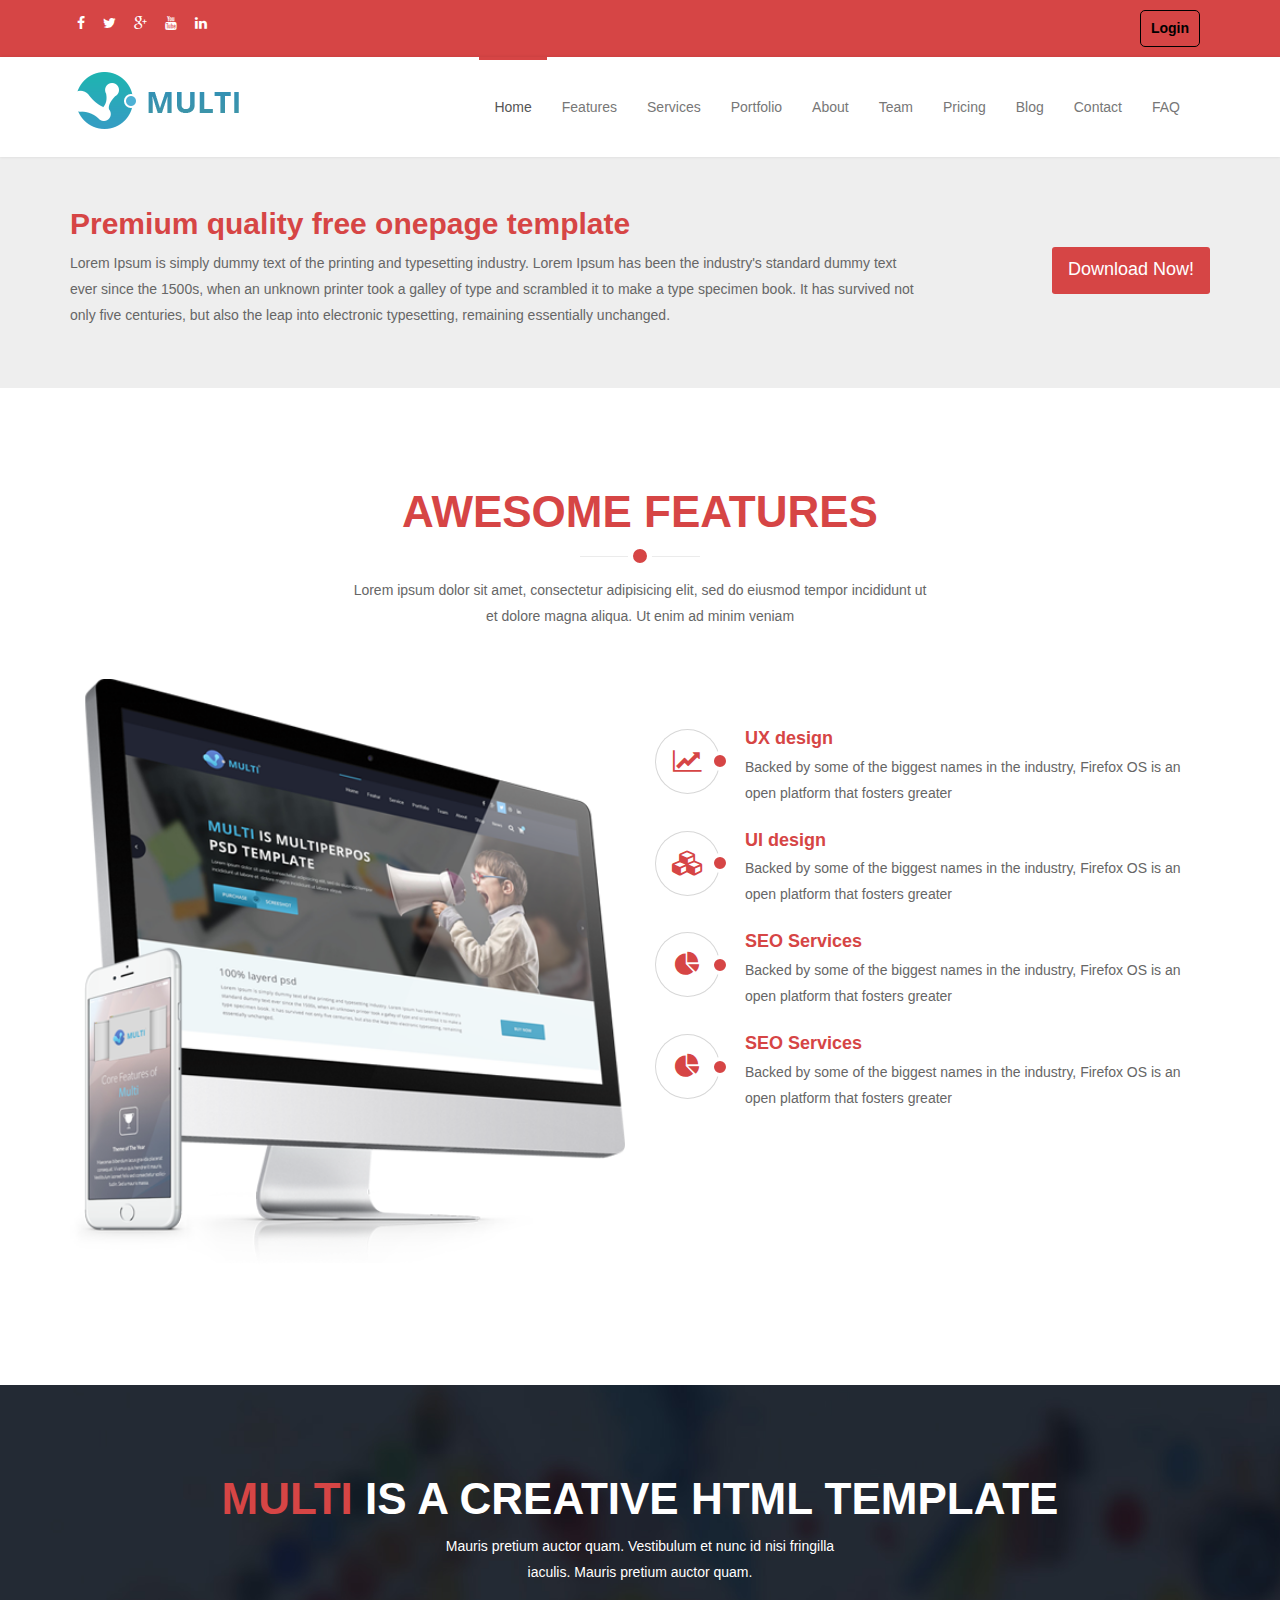
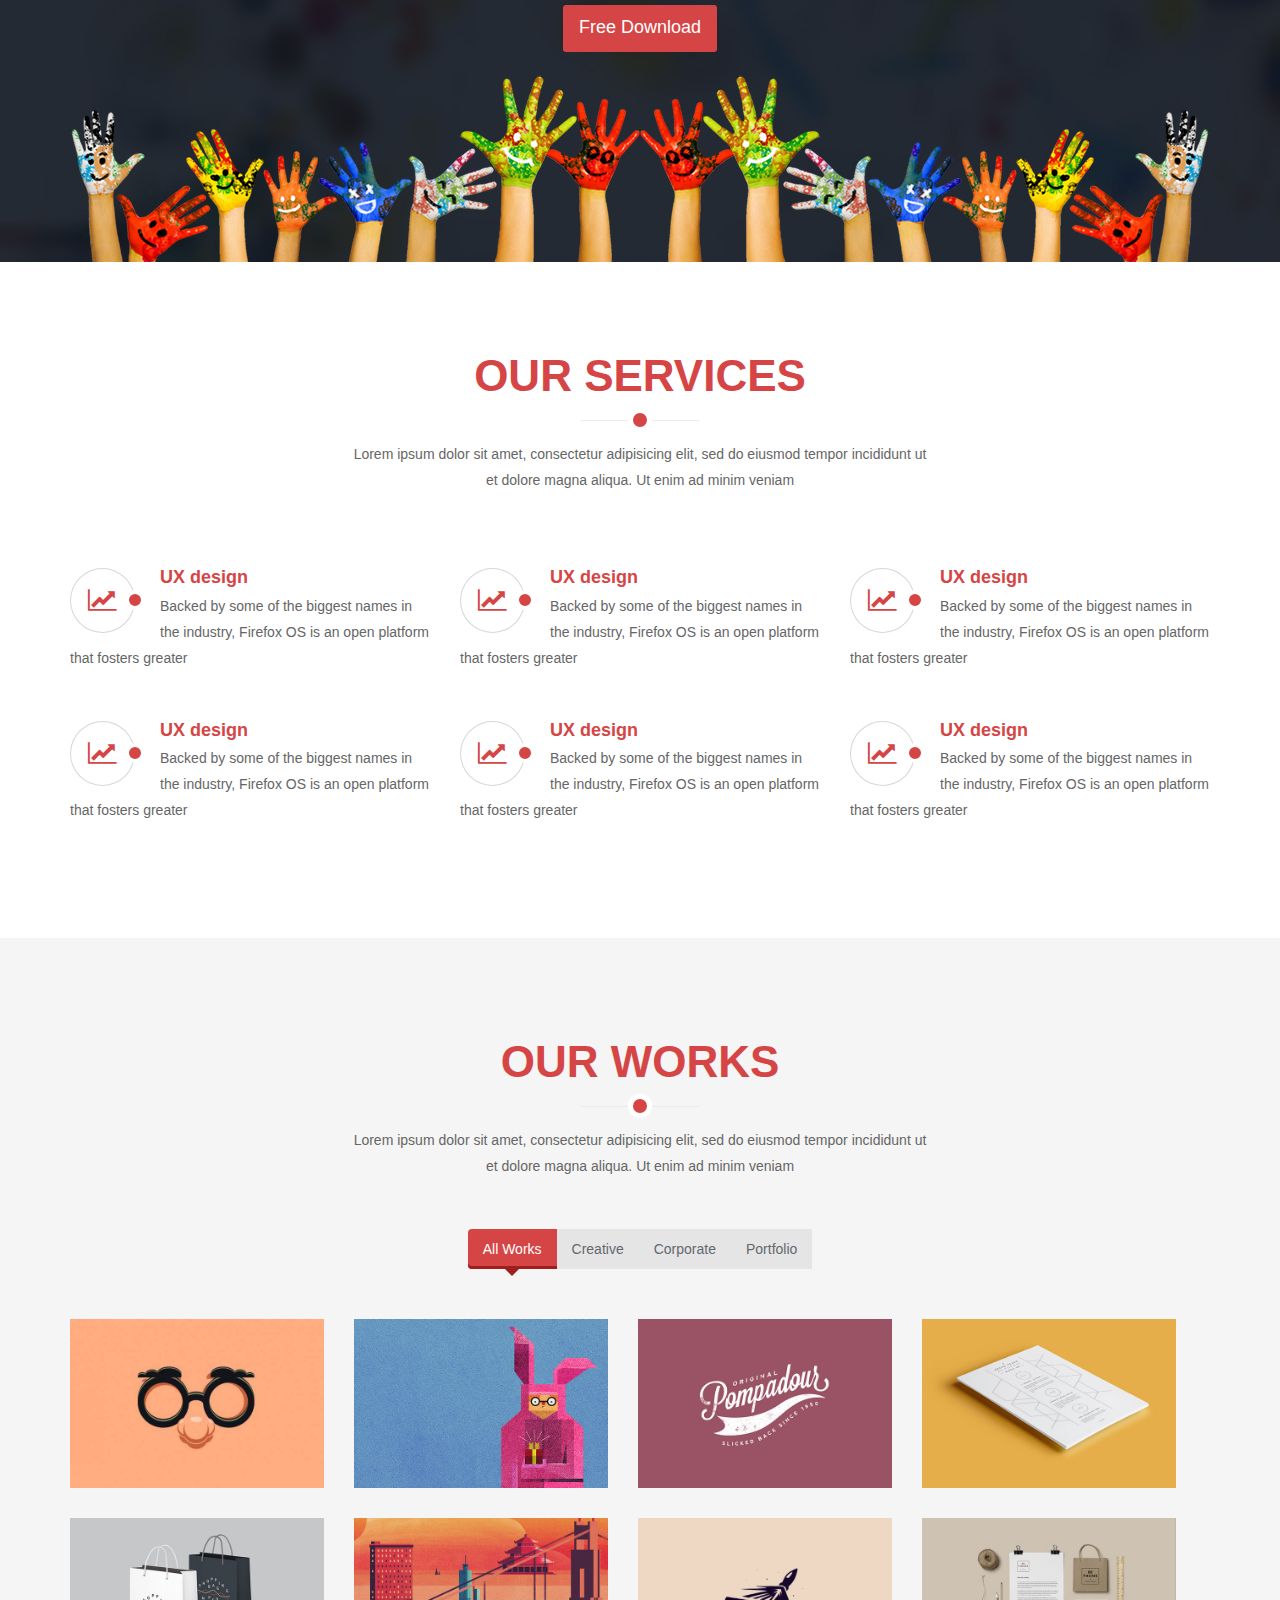
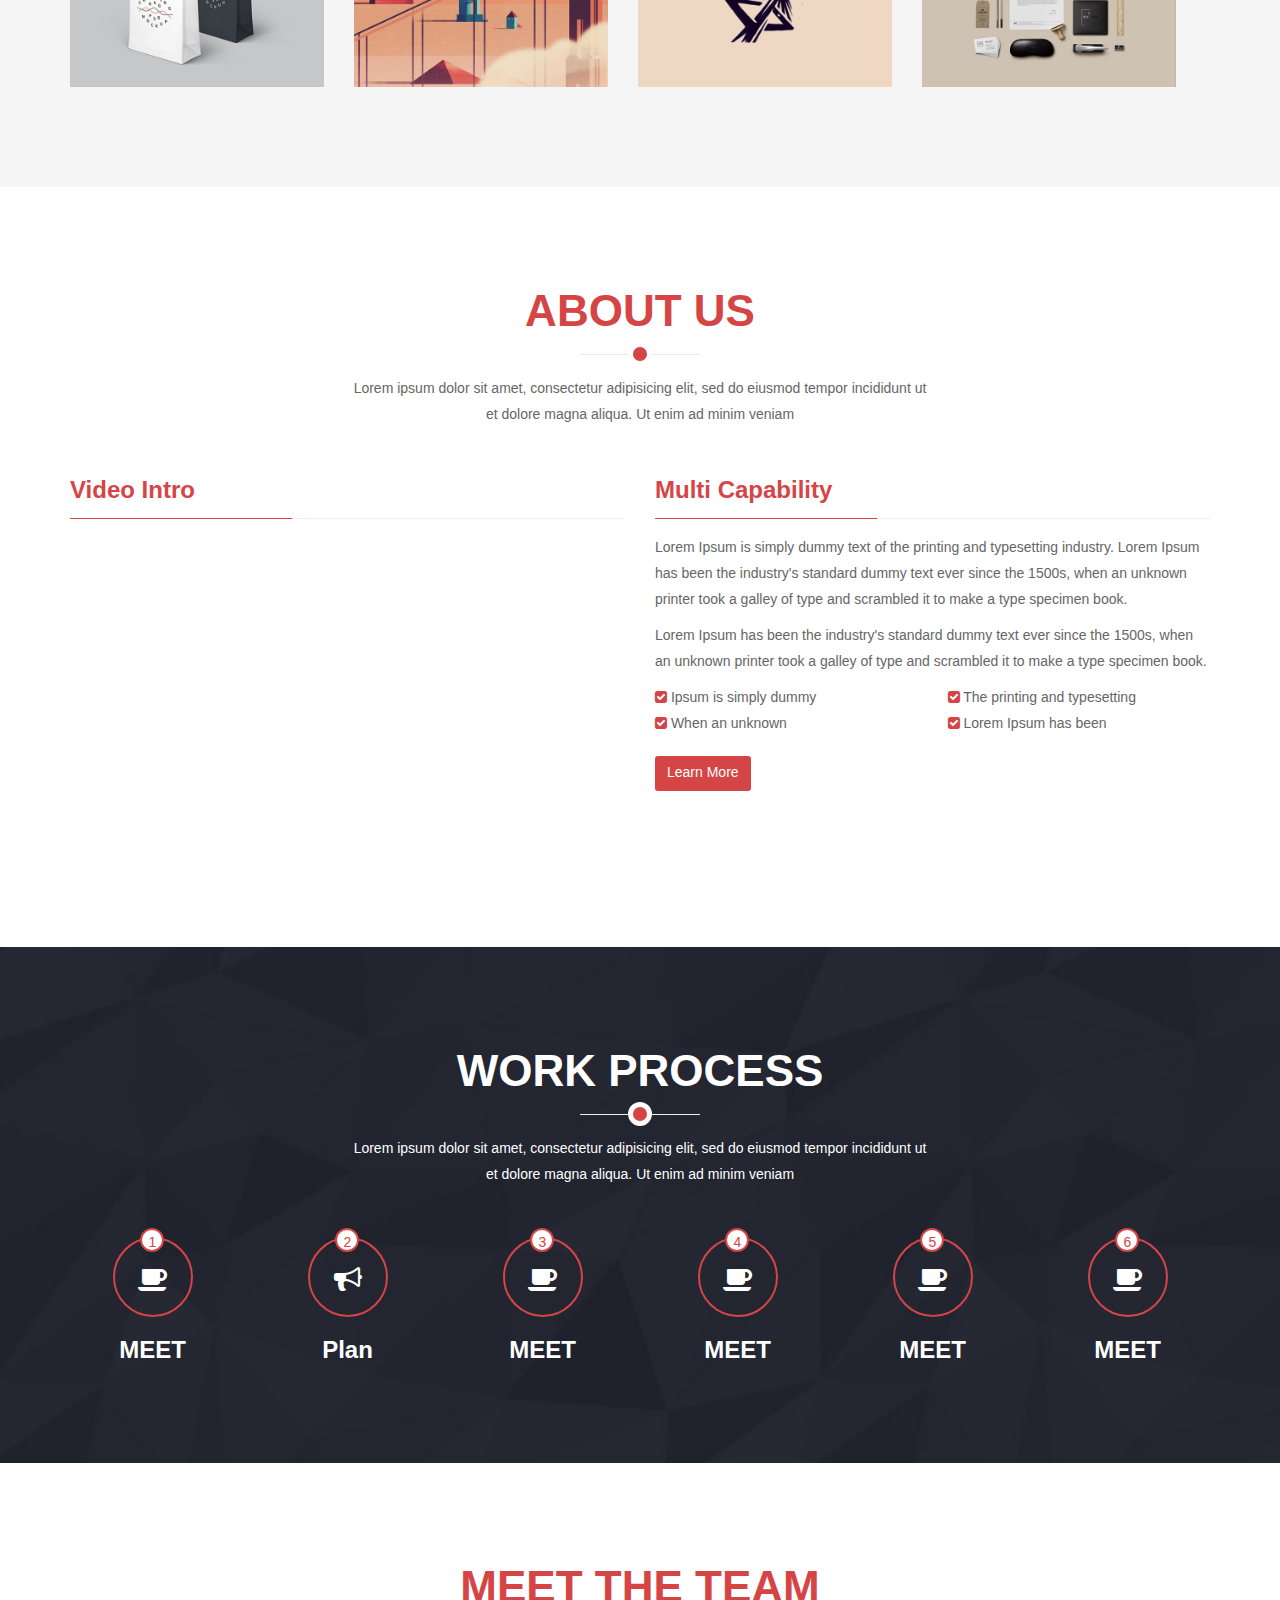
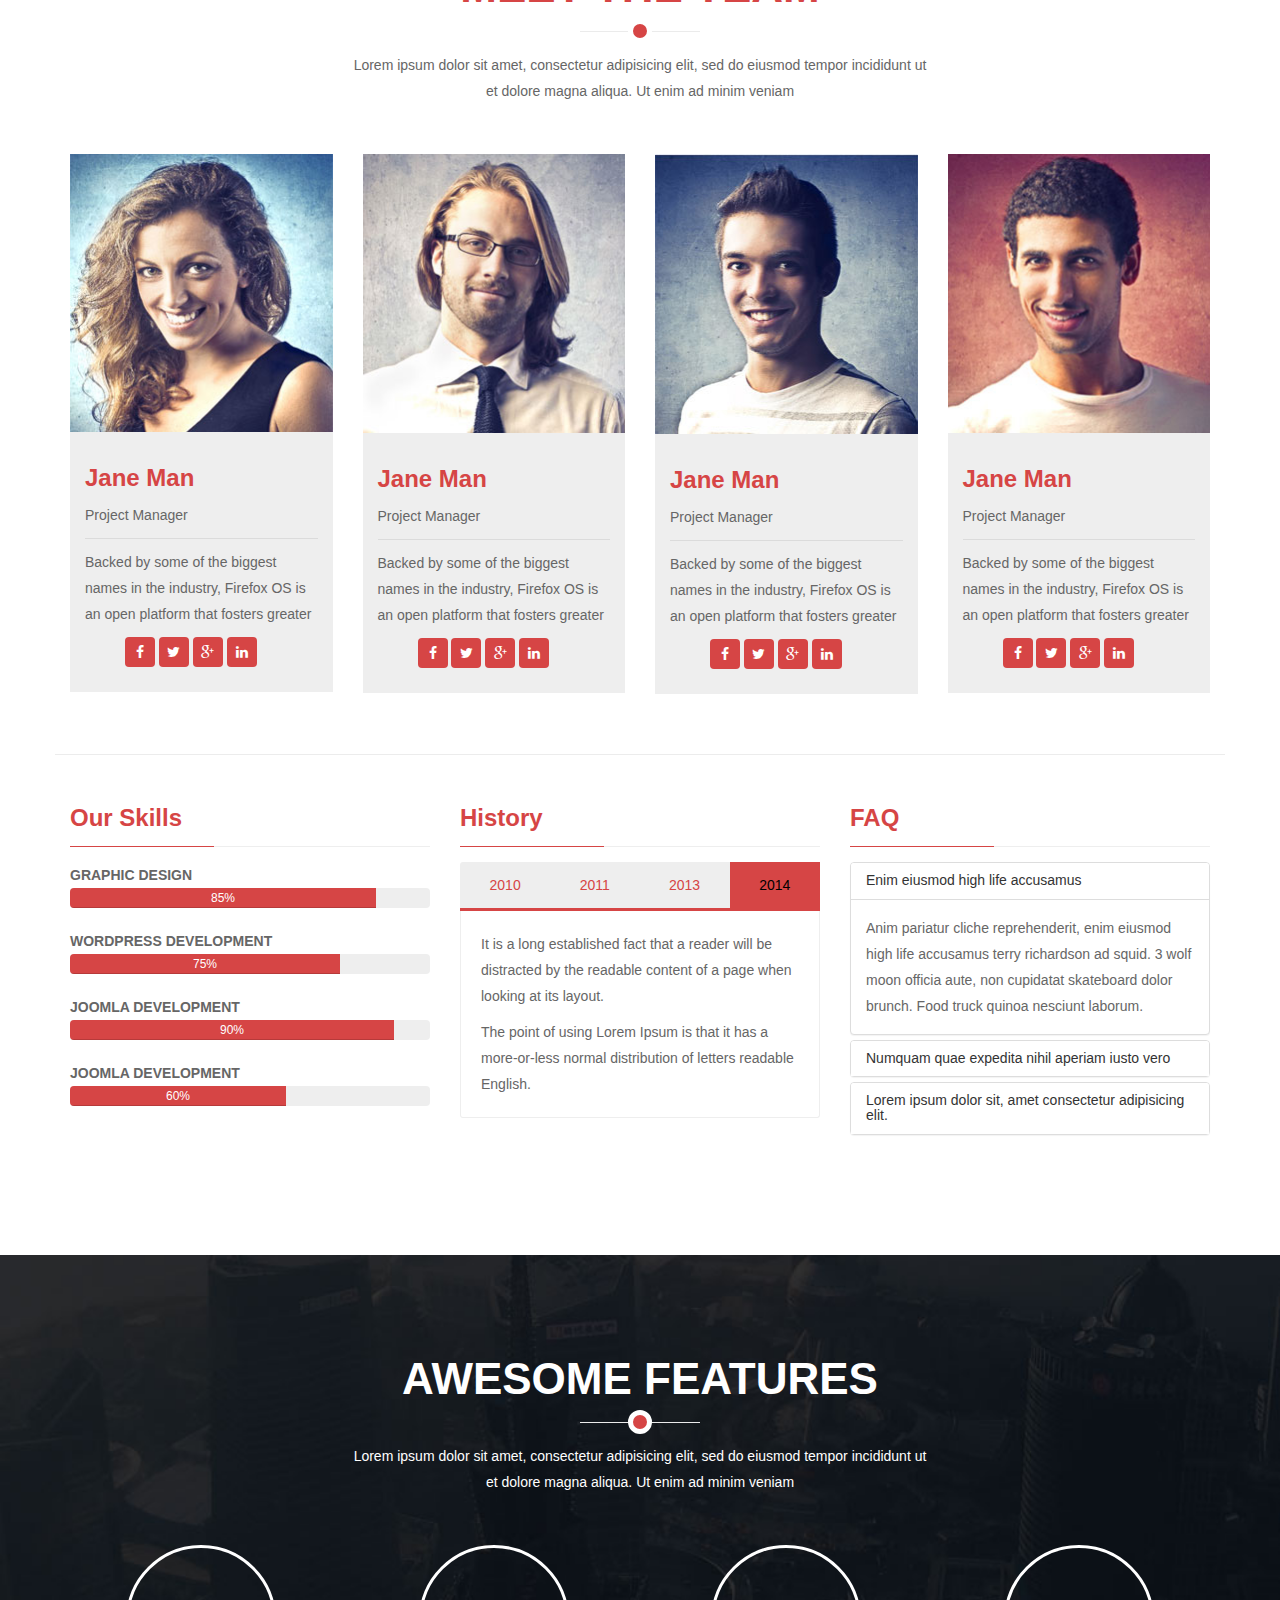
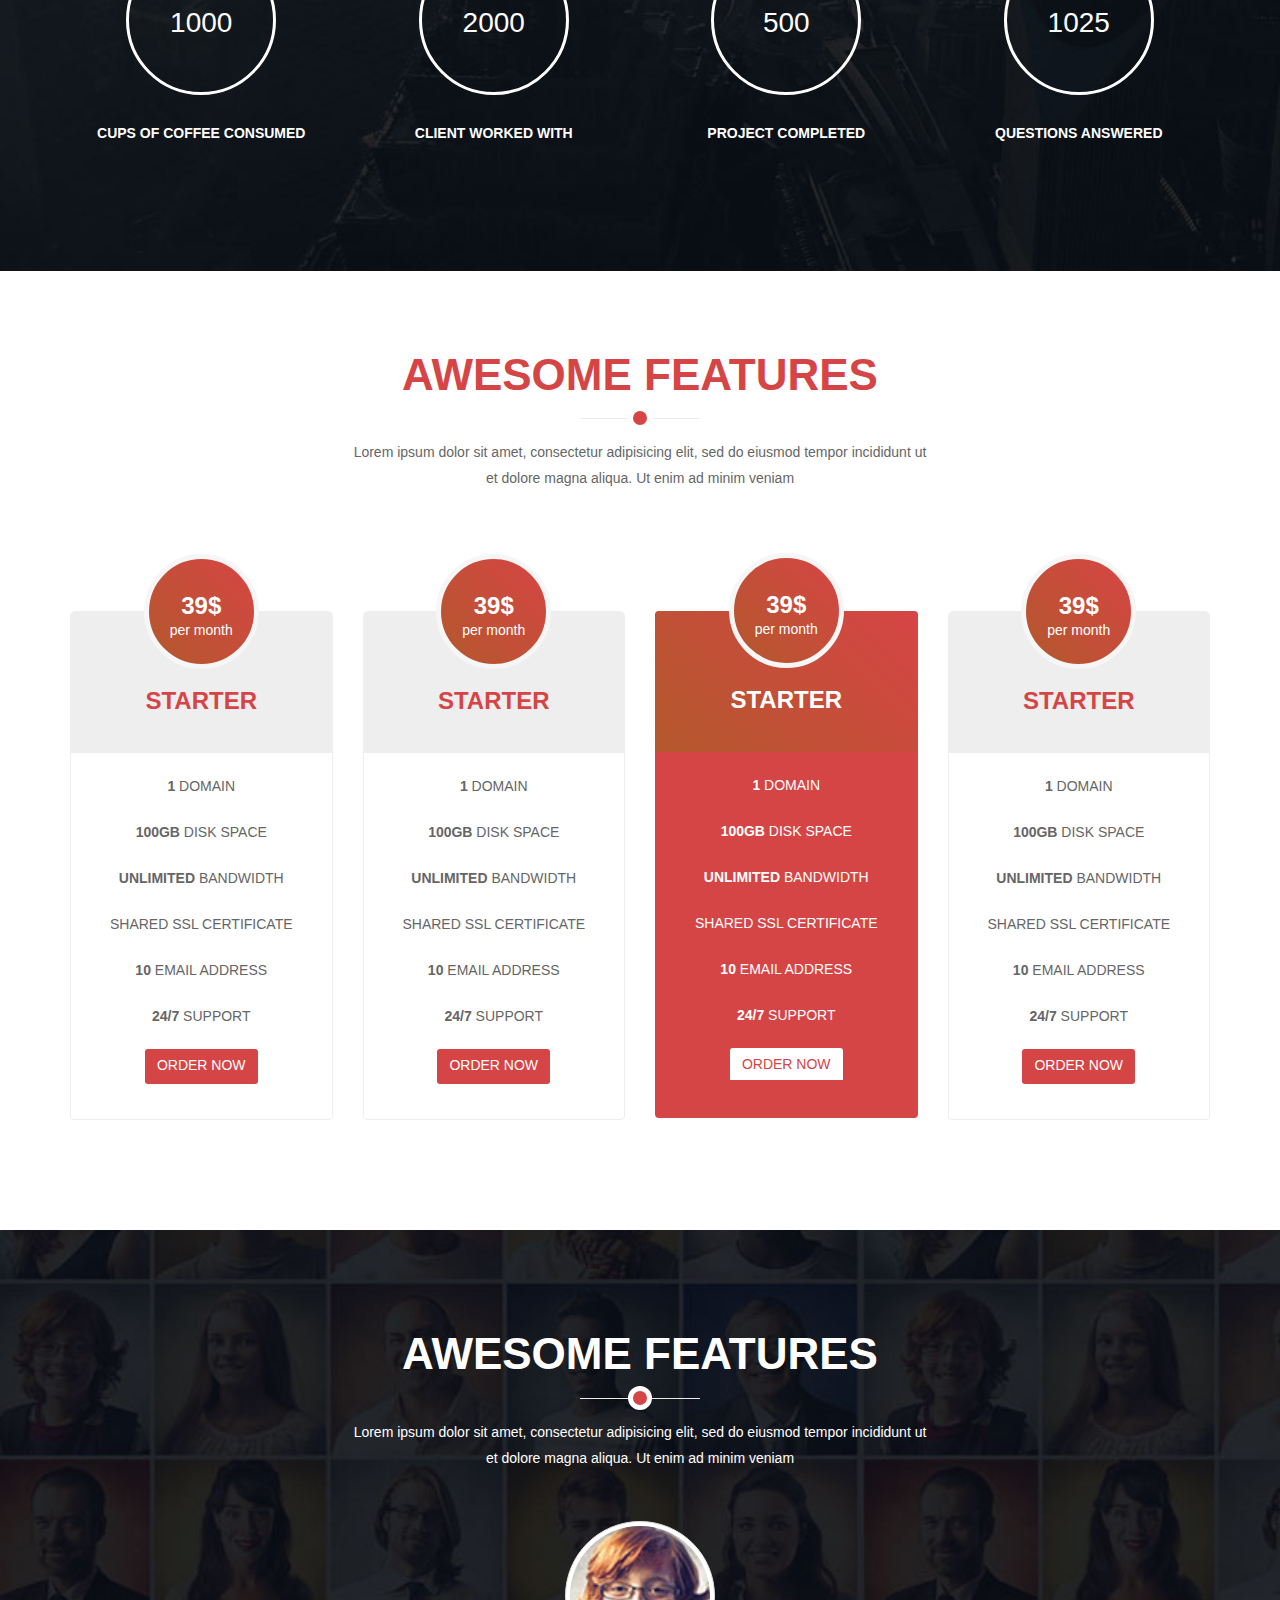
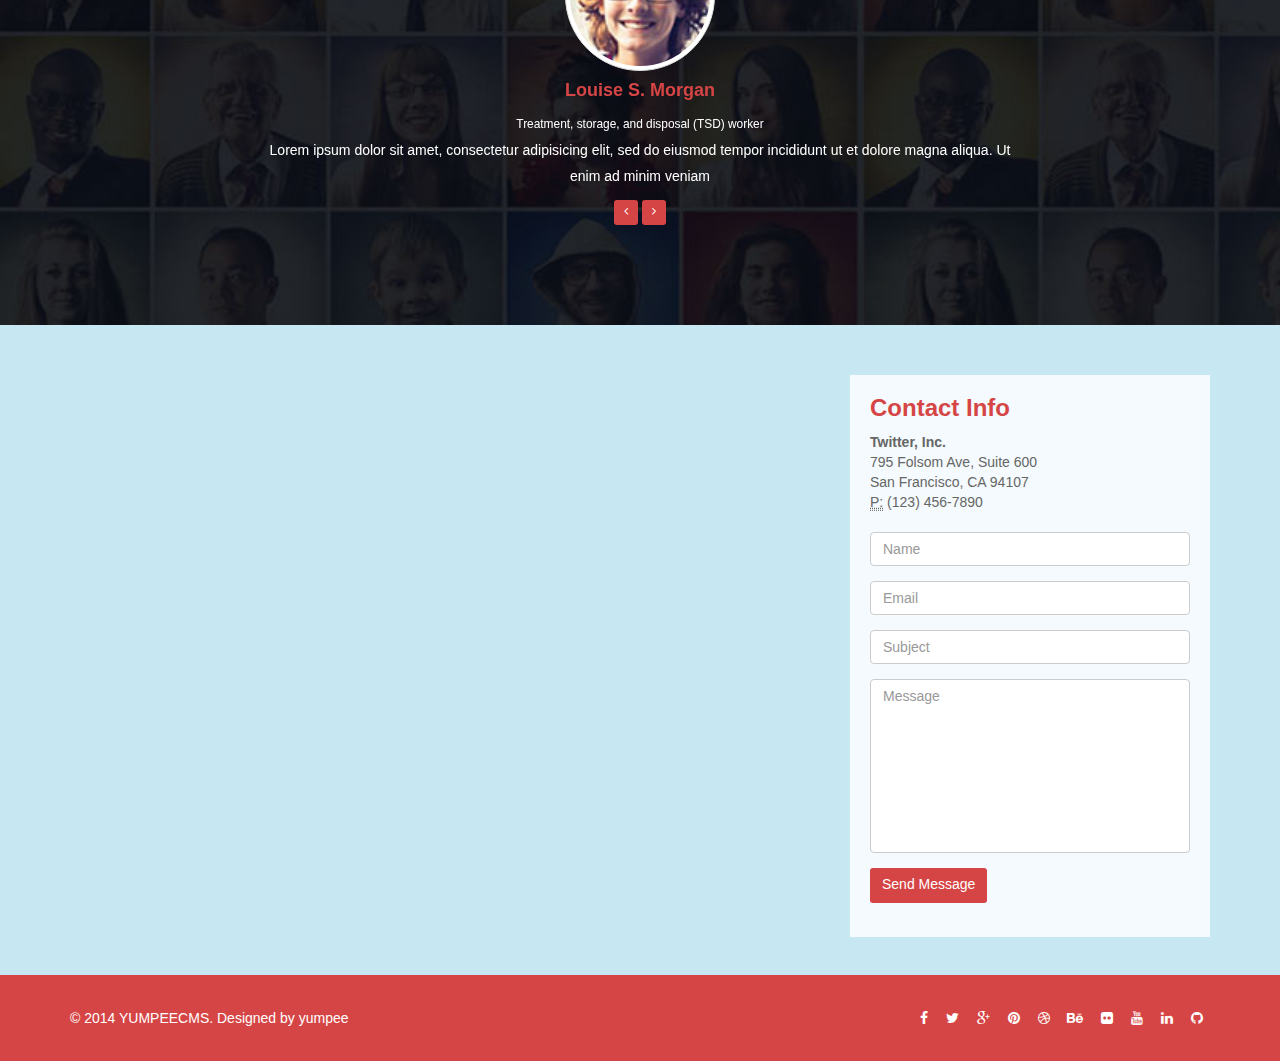
==== index.html @ c3578770 "cd" ====
<html>

<head>
  <meta charset="utf-8">
  <meta name="viewport" content="width=device-width, initial-scale=1.0">
  <meta name="description" content="">
  <meta name="author" content="">
  <title>Oxygen </title>
  <link href="assets/css/bootstrap.min.css" rel="stylesheet">
  <link href="assets/css/animate.min.css" rel="stylesheet">
  <link href="assets/css/font-awesome.min.css" rel="stylesheet">
  <link href="assets/css/lightbox.css" rel="stylesheet">
  <link href='http://fonts.googleapis.com/css?family=Open+Sans:300,400,600,700' rel='stylesheet' type='text/css'>
  <link rel="shortcut icon" href="assets/images/logo.png">
  <link href="assets/css/style.css" rel="stylesheet">

</head>
<!--/head-->

<body>
  <header id="MenuSec">
    <div class="socialHeader">
      <div class="container">
        <div class="row">
          <div class="col-sm-6">
            <div class="socialHeaderSec">
              <ul class="footerIcons">
                <li><a href="#"><i class="fa fa-facebook"></i></a></li>
                <li><a href="#"><i class="fa fa-twitter"></i></a></li>
                <li><a href="#"><i class="fa fa-google-plus"></i></a></li>
                <li><a href="#"><i class="fa fa-youtube"></i></a></li>
                <li><a href="#"><i class="fa fa-linkedin"></i></a></li>
              </ul>
            </div>
          </div>
          <div class="col-sm-6">
            <div class="lognSec">
              <h3><a href="login.html">Login </a></h3>
            </div>
          </div>
        </div>

      </div>
    </div>
    <nav id="mainMenu" class="navbar navbar-default" role="banner">
      <div class="container">
        <div class="navbar-header">
          <button type="button" class="navbar-toggle" data-toggle="collapse" data-target=".navbar-collapse">
            <span class="sr-only">mobile nav</span>
            <span class="icon-bar"></span>
            <span class="icon-bar"></span>
            <span class="icon-bar"></span>
          </button>
          <a class="navbar-brand" href="index.html"><img src="assets/images/logo.png" alt="logo"></a>
        </div>

        <div class="collapse navbar-collapse navbar-right">
          <ul class="nav navbar-nav">
            <li class="nav-item active"><a href="#home">Home</a></li>
            <li class="nav-item"><a href="#features">Features</a></li>
            <li class="nav-item"><a href="#services">Services</a></li>
            <li class="nav-item"><a href="#portfolio">Portfolio</a></li>
            <li class="nav-item"><a href="#about">About</a></li>
            <li class="nav-item"><a href="#team">Team</a></li>
            <li class="nav-item"><a href="#pricingTable">Pricing</a></li>
            <li class="nav-item"><a href="blog.html">Blog</a></li>
            <li class="nav-item"><a href="contact.html">Contact</a></li>
            <li class="nav-item"><a href="FAQ.html">FAQ</a></li>
          </ul>
        </div>
      </div>
      <!--/.container-->
    </nav>
    <!--/nav-->
  </header>
  <section id="firstSec">
    <div class="container">
      <div class="row">
        <div class="col-lg-9 col-sm-10">
          <h2>Premium quality free onepage template</h2>
          <p>Lorem Ipsum is simply dummy text of the printing and typesetting industry. Lorem Ipsum has been the
            industry's standard dummy text ever since the 1500s, when an unknown printer took a galley of type and
            scrambled it to make a type specimen book. It has survived not only five centuries, but also the leap into
            electronic typesetting, remaining essentially unchanged.
          </p>
        </div>
        <div class="col-sm-3 text-right">
          <a class="btn btn-primary btn-lg publicbtn" href="#">Download Now!</a>
        </div>
      </div>
    </div>

  </section>
  <section id="features">
    <div class="container">
      <div class="heading">
        <h2 class="sectionTitle text-center wow fadeInDown animated">Awesome Features</h2>
        <p class="text-center wow fadeInDown animated">Lorem
          ipsum dolor sit amet, consectetur adipisicing elit, sed do eiusmod tempor incididunt ut <br> et dolore magna
          aliqua. Ut enim ad minim veniam</p>
      </div>
      <div class="row">
        <div class="col-sm-6 wow fadeInRight ">
          <img class="img-responsive" src="assets/images/featurebg.png" alt="">
        </div>
        <div class="col-sm-6 marginTop">
          <div class="FeaturesItem  wow fadeInLeft ">
            <div class="featureIcon pull-left">
              <i class="fa fa-line-chart"></i>
            </div>
            <div class="featurebody">
              <h4 class="Title">UX design</h4>
              <p>Backed by some of the biggest names in the industry, Firefox OS is an open platform that fosters
                greater</p>
            </div>
          </div>

          <div class="FeaturesItem  wow fadeInLeft">
            <div class="featureIcon pull-left">
              <i class="fa fa-cubes"></i>
            </div>
            <div class="featurebody">
              <h4 class="Title">UI design</h4>
              <p>Backed by some of the biggest names in the industry, Firefox OS is an open platform that fosters
                greater</p>
            </div>
          </div>

          <div class="FeaturesItem  wow fadeInLeft">
            <div class="featureIcon pull-left">
              <i class="fa fa-pie-chart"></i>
            </div>
            <div class="featurebody">
              <h4 class="Title">SEO Services</h4>
              <p>Backed by some of the biggest names in the industry, Firefox OS is an open platform that fosters
                greater</p>
            </div>
          </div>

          <div class="FeaturesItem  wow fadeInLeft">
            <div class="featureIcon pull-left">
              <i class="fa fa-pie-chart"></i>
            </div>
            <div class="featurebody">
              <h4 class="Title">SEO Services</h4>
              <p>Backed by some of the biggest names in the industry, Firefox OS is an open platform that fosters
                greater</p>
            </div>
          </div>
        </div>
      </div>
    </div>
  </section>
  <section id="downloadSec">
    <div class="container">
      <div class="downloadCont text-center">
        <h2 class=" downloadTitle wow fadeInUp animated" data-wow-duration=".3s" data-wow-delay="0">
          <span>MULTI</span> IS A CREATIVE HTML TEMPLATE</h2>
        <p class="wow fadeInUp animated" data-wow-duration=".3s" data-wow-delay=".1s">
          Mauris pretium auctor quam. Vestibulum et nunc id nisi fringilla <br>iaculis. Mauris pretium auctor quam.</p>
        <p class="wow fadeInUp animated" data-wow-duration=".3s" data-wow-delay=".2s"><a
            class="btn btn-primary btn-lg publicbtn" href="#">Free Download</a></p>
        <img class="img-responsive wow fadeIn" src="assets/images/downloadimg.png" alt="" data-wow-duration=".3s"
          data-wow-delay=".3s">
      </div>
    </div>
  </section>
  <section id="services">
    <div class="container">

      <div class="heading">
        <h2 class="sectionTitle text-center wow fadeInDown animated">Our Services</h2>
        <p class="text-center wow fadeInDown animated">Lorem ipsum dolor sit amet, consectetur adipisicing elit, sed do
          eiusmod tempor incididunt ut <br> et dolore magna aliqua. Ut enim ad minim veniam</p>
      </div>

      <div class="row">
        <div class="services">
          <div class="col-md-4 col-sm-6 wow fadeInUp animated" data-wow-duration=".3" data-wow-delay="0">
            <div class="FeaturesItem  wow fadeInLeft ">
              <div class="featureIcon pull-left">
                <i class="fa fa-line-chart"></i>
              </div>
              <div class="featurebody">
                <h4 class="Title">UX design</h4>
                <p>Backed by some of the biggest names in the industry, Firefox OS is an open platform that fosters
                  greater</p>
              </div>
            </div>
          </div>
          <!--/.col-md-4-->

          <div class="col-md-4 col-sm-6 wow fadeInUp animated" data-wow-duration=".3s" data-wow-delay=".1s">
            <div class="FeaturesItem marginTop wow fadeInLeft ">
              <div class="featureIcon pull-left">
                <i class="fa fa-line-chart"></i>
              </div>
              <div class="featurebody">
                <h4 class="Title">UX design</h4>
                <p>Backed by some of the biggest names in the industry, Firefox OS is an open platform that fosters
                  greater</p>
              </div>
            </div>
          </div>
          <!--/.col-md-4-->

          <div class="col-md-4 col-sm-6 wow fadeInUp animated" data-wow-duration=".3s" data-wow-delay=".2s">
            <div class="FeaturesItem marginTop wow fadeInLeft ">
              <div class="featureIcon pull-left">
                <i class="fa fa-line-chart"></i>
              </div>
              <div class="featurebody">
                <h4 class="Title">UX design</h4>
                <p>Backed by some of the biggest names in the industry, Firefox OS is an open platform that fosters
                  greater</p>
              </div>
            </div>
          </div>
          <!--/.col-md-4-->

          <div class="col-md-4 col-sm-6 wow fadeInUp animated" data-wow-duration=".3s" data-wow-delay=".3s">
            <div class="FeaturesItem  marginTop wow fadeInLeft ">
              <div class="featureIcon pull-left">
                <i class="fa fa-line-chart"></i>
              </div>
              <div class="featurebody">
                <h4 class="Title">UX design</h4>
                <p>Backed by some of the biggest names in the industry, Firefox OS is an open platform that fosters
                  greater</p>
              </div>
            </div>
          </div>
          <!--/.col-md-4-->

          <div class="col-md-4 col-sm-6 wow fadeInUp animated" data-wow-duration=".3" data-wow-delay=".4">
            <div class="FeaturesItem marginTop wow fadeInLeft ">
              <div class="featureIcon pull-left">
                <i class="fa fa-line-chart"></i>
              </div>
              <div class="featurebody">
                <h4 class="Title">UX design</h4>
                <p>Backed by some of the biggest names in the industry, Firefox OS is an open platform that fosters
                  greater</p>
              </div>
            </div>
          </div>
          <!--/.col-md-4-->
          <div class="col-md-4 col-sm-6 wow fadeInUp animated" data-wow-duration=".3" data-wow-delay=".5">
            <div class="FeaturesItem marginTop wow fadeInLeft ">
              <div class="featureIcon pull-left">
                <i class="fa fa-line-chart"></i>
              </div>
              <div class="featurebody">
                <h4 class="Title">UX design</h4>
                <p>Backed by some of the biggest names in the industry, Firefox OS is an open platform that fosters
                  greater</p>
              </div>
            </div>
          </div>
          <!--/.col-md-4-->
        </div>
      </div>
      <!--/.row-->
    </div>
    <!--/.container-->
  </section>
  <section id="portfolio">
    <div class="container text-center">
      <div class="heading">
        <h2 class="sectionTitle  wow fadeInUp animated">Our Works</h2>
        <p class=" wow fadeInUp animated">Lorem ipsum dolor sit amet, consectetur adipisicing elit, sed do eiusmod
          tempor incididunt ut <br> et dolore magna aliqua. Ut enim ad minim veniam</p>
      </div>

      <div class="row">
        <ul class="portfolioTaps">
          <li><a class="active" href="#" data-filter="*">All Works</a></li>
          <li><a href="#" data-filter=".creative">Creative</a></li>
          <li><a href="#" data-filter=".corporate">Corporate</a></li>
          <li><a href="#" data-filter=".portfolio">Portfolio</a></li>
        </ul>
        <!--/#portfolio-filter-->
      </div>

      <div class="portfolioItems ">
        <div class=" portoItem creative ">
          <div class="portfolioCont">
            <img class="img-responsive" src="assets/images/portfolio/01.jpg" alt="">
            <div class="portfolioDesc">
              <h3>Portfolio Item 1</h3>
              Lorem Ipsum Dolor Sit
              <a class="Portview" href="assets/images/portfolio/full.jpg" rel="prettyPhoto"><i
                  class="fa fa-eye"></i></a>
            </div>
          </div>
        </div>
        <div class=" portoItem corporate creative ">
          <div class="portfolioCont">
            <img class="img-responsive" src="assets/images/portfolio/02.jpg" alt="">
            <div class="portfolioDesc">
              <h3>Portfolio Item 1</h3>
              Lorem Ipsum Dolor Sit
              <a class="Portview" href="assets/images/portfolio/full.jpg" rel="prettyPhoto"><i
                  class="fa fa-eye"></i></a>
            </div>
          </div>
        </div>
        <div class=" portoItem corporate portfolio ">
          <div class="portfolioCont">
            <img class="img-responsive" src="assets/images/portfolio/03.jpg" alt="">
            <div class="portfolioDesc">
              <h3>Portfolio Item 1</h3>
              Lorem Ipsum Dolor Sit
              <a class="Portview" href="assets/images/portfolio/full.jpg" rel="prettyPhoto"><i
                  class="fa fa-eye"></i></a>
            </div>
          </div>
        </div>
        <div class=" portoItem portfolio ">
          <div class="portfolioCont">
            <img class="img-responsive" src="assets/images/portfolio/04.jpg" alt="">
            <div class="portfolioDesc">
              <h3>Portfolio Item 1</h3>
              Lorem Ipsum Dolor Sit
              <a class="Portview" href="assets/images/portfolio/full.jpg" rel="prettyPhoto"><i
                  class="fa fa-eye"></i></a>
            </div>
          </div>
        </div>
        <div class="portoItem portfolio corporate ">
          <div class="portfolioCont">
            <img class="img-responsive" src="assets/images/portfolio/05.jpg" alt="">
            <div class="portfolioDesc">
              <h3>Portfolio Item 1</h3>
              Lorem Ipsum Dolor Sit
              <a class="Portview" href="assets/images/portfolio/full.jpg" rel="prettyPhoto"><i
                  class="fa fa-eye"></i></a>
            </div>
          </div>
        </div>
        <div class=" portoItem corporate ">
          <div class="portfolioCont">
            <img class="img-responsive" src="assets/images/portfolio/06.jpg" alt="">
            <div class="portfolioDesc">
              <h3>Portfolio Item 1</h3>
              Lorem Ipsum Dolor Sit
              <a class="Portview" href="assets/images/portfolio/full.jpg" rel="prettyPhoto"><i
                  class="fa fa-eye"></i></a>
            </div>
          </div>
        </div>
        <div class=" portoItem creative portfolio ">
          <div class="portfolioCont">
            <img class="img-responsive" src="assets/images/portfolio/07.jpg" alt="">
            <div class="portfolioDesc">
              <h3>Portfolio Item 1</h3>
              Lorem Ipsum Dolor Sit
              <a class="Portview" href="assets/images/portfolio/full.jpg" rel="prettyPhoto"><i
                  class="fa fa-eye"></i></a>
            </div>
          </div>
        </div>
        <div class="portoItem portfolio ">
          <div class="portfolioCont">
            <img class="img-responsive" src="assets/images/portfolio/08.jpg" alt="">
            <div class="portfolioDesc">
              <h3>Portfolio Item 1</h3>
              Lorem Ipsum Dolor Sit
              <a class="Portview" href="assets/images/portfolio/full.jpg" rel="prettyPhoto"><i
                  class="fa fa-eye"></i></a>
            </div>
          </div>
        </div>

      </div>
    </div>
    <!--/.container-->
  </section>
  <section id="about">
    <div class="container">
      <div class="row">
        <div class="heading">
          <h2 class="sectionTitle text-center wow fadeInDown animated">About Us</h2>
          <p class="text-center wow fadeInDown animated">Lorem
            ipsum dolor sit amet, consectetur adipisicing elit, sed do eiusmod tempor incididunt ut <br> et dolore magna
            aliqua. Ut enim ad minim veniam</p>
        </div>
        <div class="col-sm-6 wow fadeInUp animated">
          <h3 class="AboutSectionTitle">Video Intro</h3>
          <div class="embed-responsive embed-responsive-16by9">
            <iframe src="https://player.vimeo.com/video/58093852?title=0&byline=0&portrait=0&color=e79b39"
              frameborder="0" webkitallowfullscreen="" mozallowfullscreen="" allowfullscreen=""></iframe>
          </div>
        </div>
        <div class="col-sm-6 wow fadeInUp animated">
          <h3 class="AboutSectionTitle">Multi Capability</h3>
          <p>Lorem Ipsum is simply dummy text of the printing and typesetting industry. Lorem Ipsum has been the
            industry's standard dummy text ever since the 1500s, when an unknown printer took a galley of type and
            scrambled it to make a type specimen book.</p>

          <p>Lorem Ipsum has been the industry's standard dummy text ever since the 1500s, when an unknown printer took
            a galley of type and scrambled it to make a type specimen book.</p>

          <div class="row">
            <div class="col-sm-6">
              <ul>
                <li><i class="fa fa-check-square"></i> Ipsum is simply dummy</li>
                <li><i class="fa fa-check-square"></i> When an unknown</li>
              </ul>
            </div>

            <div class="col-sm-6">
              <ul>
                <li><i class="fa fa-check-square"></i> The printing and typesetting</li>
                <li><i class="fa fa-check-square"></i> Lorem Ipsum has been</li>
              </ul>
            </div>
          </div>

          <a class="btn btn-primary publicbtn" href="#">Learn More</a>

        </div>
      </div>
    </div>
  </section>
  <section id="workProcess">
    <div class="container">
      <div class="row text-center">
        <div class="heading">
          <h2 class="sectionTitle text-center wow fadeInDown animated">Work Process</h2>
          <p class="text-center wow fadeInDown animated">Lorem
            ipsum dolor sit amet, consectetur adipisicing elit, sed do eiusmod tempor incididunt ut <br> et dolore magna
            aliqua. Ut enim ad minim veniam</p>
        </div>
        <div class="col-md-2 col-md-4 col-xs-6">
          <div class="wow fadeInRight animated" data-wow-duration=".4" data-wow-delay="0ms">
            <div class="BorderdIcon">
              <span>1</span>
              <i class="fa fa-coffee fa-2x"></i>
            </div>
            <h3>MEET</h3>
          </div>
        </div>
        <div class="col-md-2 col-md-4 col-xs-6">
          <div class="wow fadeInRight animated" data-wow-duration=".4" data-wow-delay="0ms">
            <div class="BorderdIcon">
              <span>2</span>
              <i class="fa fa-bullhorn fa-2x"></i>
            </div>
            <h3>Plan</h3>
          </div>
        </div>
        <div class="col-md-2 col-md-4 col-xs-6">
          <div class="wow fadeInRight animated" data-wow-duration=".4" data-wow-delay="0ms">
            <div class="BorderdIcon">
              <span>3</span>
              <i class="fa fa-coffee fa-2x"></i>
            </div>
            <h3>MEET</h3>
          </div>
        </div>
        <div class="col-md-2 col-md-4 col-xs-6">
          <div class="wow fadeInRight animated" data-wow-duration=".4" data-wow-delay="0ms">
            <div class="BorderdIcon">
              <span>4</span>
              <i class="fa fa-coffee fa-2x"></i>
            </div>
            <h3>MEET</h3>
          </div>
        </div>
        <div class="col-md-2 col-md-4 col-xs-6">
          <div class="wow fadeInRight animated" data-wow-duration=".4" data-wow-delay="0ms">
            <div class="BorderdIcon">
              <span>5</span>
              <i class="fa fa-coffee fa-2x"></i>
            </div>
            <h3>MEET</h3>
          </div>
        </div>
        <div class="col-md-2 col-md-4 col-xs-6">
          <div class="wow fadeInRight animated" data-wow-duration=".4" data-wow-delay="0ms">
            <div class="BorderdIcon">
              <span>6</span>
              <i class="fa fa-coffee fa-2x"></i>
            </div>
            <h3>MEET</h3>
          </div>
        </div>
      </div>

    </div>
  </section>
  <section id="team">
    <div class="container">
      <div class="row borderrowbottom">
        <div class="heading">
          <h2 class="sectionTitle text-center wow fadeInDown animated">Meet the Team</h2>
          <p class="text-center wow fadeInDown animated">Lorem
            ipsum dolor sit amet, consectetur adipisicing elit, sed do eiusmod tempor incididunt ut <br> et dolore magna
            aliqua. Ut enim ad minim veniam</p>
        </div>
        <div class="col-sm-4  col-md-3 col-xs-12 wow fadeInLeft animated" data-wow-duration=".4" data-wow-delay="0s">
          <div class="card">
            <img src="assets/images/team/1.jpg" class="card-img-top img-responsive" alt="...">
            <div class="card-body">
              <div class="card-top">
                <h3>Jane Man </h3>
                <span>Project Manager</span>
              </div>
              <p class="card-text">Backed by some of the biggest names in the industry, Firefox OS is an open platform
                that fosters greater</p>
              <ul class="socialIcons">
                <li><a href="#"><i class="fa fa-facebook"></i></a></li>
                <li><a href="#"><i class="fa fa-twitter"></i></a></li>
                <li><a href="#"><i class="fa fa-google-plus"></i></a></li>
                <li><a href="#"><i class="fa fa-linkedin"></i></a></li>
              </ul>
            </div>
          </div>
        </div>
        <div class="col-sm-4  col-md-3 col-xs-12 wow fadeInLeft animated" data-wow-duration=".4" data-wow-delay=".2s">
          <div class="card">
            <img src="assets/images/team/2.jpg" class="card-img-top img-responsive" alt="...">
            <div class="card-body">
              <div class="card-top">
                <h3>Jane Man </h3>
                <span>Project Manager</span>
              </div>
              <p class="card-text">Backed by some of the biggest names in the industry, Firefox OS is an open platform
                that fosters greater</p>
              <ul class="socialIcons">
                <li><a href="#"><i class="fa fa-facebook"></i></a></li>
                <li><a href="#"><i class="fa fa-twitter"></i></a></li>
                <li><a href="#"><i class="fa fa-google-plus"></i></a></li>
                <li><a href="#"><i class="fa fa-linkedin"></i></a></li>
              </ul>
            </div>
          </div>
        </div>
        <div class="col-sm-4  col-md-3 col-xs-12 wow fadeInLeft animated" data-wow-duration=".4" data-wow-delay=".4s">
          <div class="card">
            <img src="assets/images/team/3.jpg" class="card-img-top img-responsive" alt="...">
            <div class="card-body">
              <div class="card-top">
                <h3>Jane Man </h3>
                <span>Project Manager</span>
              </div>
              <p class="card-text">Backed by some of the biggest names in the industry, Firefox OS is an open platform
                that fosters greater</p>
              <ul class="socialIcons">
                <li><a href="#"><i class="fa fa-facebook"></i></a></li>
                <li><a href="#"><i class="fa fa-twitter"></i></a></li>
                <li><a href="#"><i class="fa fa-google-plus"></i></a></li>
                <li><a href="#"><i class="fa fa-linkedin"></i></a></li>
              </ul>
            </div>
          </div>
        </div>
        <div class="col-sm-4  col-md-3 col-xs-12 wow fadeInLeft animated" data-wow-duration=".4" data-wow-delay=".3s">
          <div class="card">
            <img src="assets/images/team/4.jpg" class="card-img-top img-responsive" alt="...">
            <div class="card-body">
              <div class="card-top">
                <h3>Jane Man </h3>
                <span>Project Manager</span>
              </div>
              <p class="card-text">Backed by some of the biggest names in the industry, Firefox OS is an open platform
                that fosters greater</p>
              <ul class="socialIcons">
                <li><a href="#"><i class="fa fa-facebook"></i></a></li>
                <li><a href="#"><i class="fa fa-twitter"></i></a></li>
                <li><a href="#"><i class="fa fa-google-plus"></i></a></li>
                <li><a href="#"><i class="fa fa-linkedin"></i></a></li>
              </ul>
            </div>
          </div>
        </div>
      </div>
      <div class="row">
        <div class="col-md-4 col-sm-6 mb-30">
          <div class="skillsBox">
            <h3 class="AboutSectionTitle">Our Skills</h3>
            <div class="progressSec">
              <strong>GRAPHIC DESIGN </strong>
              <div class="progress">
                <div class="progress-bar progress-bar-primary" role="progressbar" style="width:85%">85%</div>
              </div>
            </div>
            <div class="progressSec">
              <strong>WORDPRESS DEVELOPMENT </strong>
              <div class="progress">
                <div class="progress-bar progress-bar-primary" role="progressbar" style="width:75%">75%</div>
              </div>
            </div>
            <div class="progressSec">
              <strong>JOOMLA DEVELOPMENT </strong>
              <div class="progress">
                <div class="progress-bar progress-bar-primary" role="progressbar" style="width:90%">90%</div>
              </div>
            </div>
            <div class="progressSec">
              <strong>JOOMLA DEVELOPMENT </strong>
              <div class="progress">
                <div class="progress-bar progress-bar-primary" role="progressbar" style="width:60%">60%</div>
              </div>
            </div>
          </div>
        </div>
        <div class="col-md-4 col-sm-6 mb-30">
          <div class="historyBox">
            <h3 class="AboutSectionTitle">History</h3>
            <div role="tabpanel">
              <ul class="nav main-tab nav-justified" role="tablist">
                <li role="presentation" class="">
                  <a href="#tab1" role="tab" data-toggle="tab" aria-controls="tab1" aria-expanded="false">2010</a>
                </li>
                <li role="presentation" class="">
                  <a href="#tab2" role="tab" data-toggle="tab" aria-controls="tab2" aria-expanded="false">2011</a>
                </li>
                <li role="presentation" class="">
                  <a href="#tab3" role="tab" data-toggle="tab" aria-controls="tab3" aria-expanded="false">2013</a>
                </li>
                <li role="presentation" class="active">
                  <a href="#tab4" role="tab" data-toggle="tab" aria-controls="tab4" aria-expanded="true">2014</a>
                </li>
              </ul>
              <div id="tab-content" class="tab-content">
                <div role="tabpanel" class="tab-pane fade" id="tab1" aria-labelledby="tab1">
                  <p>It is a long established fact that a reader will be distracted by the readable content of a page
                    when
                    looking at its layout.</p>
                  <p>The point of using Lorem Ipsum is that it has a more-or-less normal distribution of letters
                    readable
                    English.</p>
                </div>
                <div role="tabpanel" class="tab-pane fade" id="tab2" aria-labelledby="tab2">
                  <p>It is a long established fact that a reader will be distracted by the readable content of a page
                    when
                    looking at its layout.</p>
                  <p>The point of using Lorem Ipsum is that it has a more-or-less normal distribution of letters
                    readable
                    English.</p>
                </div>
                <div role="tabpanel" class="tab-pane fade" id="tab3" aria-labelledby="tab3">
                  <p>It is a long established fact that a reader will be distracted by the readable content of a page
                    when
                    looking at its layout.</p>
                  <p>The point of using Lorem Ipsum is that it has a more-or-less normal distribution of letters
                    readable
                    English.</p>
                </div>
                <div role="tabpanel" class="tab-pane fade active in" id="tab4" aria-labelledby="tab3">
                  <p>It is a long established fact that a reader will be distracted by the readable content of a page
                    when
                    looking at its layout.</p>
                  <p>The point of using Lorem Ipsum is that it has a more-or-less normal distribution of letters
                    readable
                    English.</p>
                </div>
              </div>
            </div>
          </div>

        </div>
        <div class="col-md-4 col-sm-6 mb-30">
          <div class="FAQBox">
            <h3 class="AboutSectionTitle">FAQ</h3>
            <div class="panel-group" id="accordion" role="tablist" aria-multiselectable="true">
              <div class="panel panel-default">
                <div class="panel-heading" role="tab" id="headingOne">
                  <h4 class="panel-title">
                    <a data-toggle="collapse" data-parent="#accordion" href="#collapseOne" aria-expanded="true"
                      aria-controls="collapseOne">
                      Enim eiusmod high life accusamus
                    </a>
                  </h4>
                </div>
                <div id="collapseOne" class="panel-collapse collapse in" role="tabpanel" aria-labelledby="headingOne">
                  <div class="panel-body">
                    Anim pariatur cliche reprehenderit, enim eiusmod high life accusamus terry richardson ad squid. 3
                    wolf moon officia aute, non cupidatat skateboard dolor brunch. Food truck quinoa nesciunt laborum.
                  </div>
                </div>
              </div>
              <div class="panel panel-default">
                <div class="panel-heading" role="tab" id="headingTwo">
                  <h4 class="panel-title">
                    <a class="collapsed" data-toggle="collapse" data-parent="#accordion" href="#collapseTwo"
                      aria-expanded="false" aria-controls="collapseTwo">
                      Numquam quae expedita nihil aperiam iusto vero
                    </a>
                  </h4>
                </div>
                <div id="collapseTwo" class="panel-collapse collapse" role="tabpanel" aria-labelledby="headingTwo">
                  <div class="panel-body">
                    amet cum veritatis laboriosam labore nisi voluptate magnam eligendi quia qui et, culpa perferendis
                    illo?
                    </a> </div>
                </div>
              </div>
              <div class="panel panel-default">
                <div class="panel-heading" role="tab" id="headingThree">
                  <h4 class="panel-title">
                    <a class="collapsed" data-toggle="collapse" data-parent="#accordion" href="#collapseThree"
                      aria-expanded="false" aria-controls="collapseThree">
                      Lorem ipsum dolor sit, amet consectetur adipisicing elit.
                    </a>
                  </h4>
                </div>
                <div id="collapseThree" class="panel-collapse collapse" role="tabpanel" aria-labelledby="headingThree">
                  <div class="panel-body">
                    Anim pariatur cliche reprehenderit, enim eiusmod high life accusamus terry richardson ad squid. 3
                    wolf moon officia aute, non cupidatat skateboard dolor brunch. Food truck quinoa nesciunt laborum.
                  </div>
                </div>
              </div>
            </div>
          </div>
        </div>
      </div>
    </div>
  </section>
  <section id="counter">
    <div class="container">
      <div class="heading">
        <h2 class="sectionTitle text-center wow fadeInDown animated">Awesome Features</h2>
        <p class="text-center wow fadeInDown animated">Lorem
          ipsum dolor sit amet, consectetur adipisicing elit, sed do eiusmod tempor incididunt ut <br> et dolore magna
          aliqua. Ut enim ad minim veniam</p>
      </div>
      <div class="row text-center">
        <div class="col-sm-3 col-xs-6 wow fadeInUp animated" data-wow-duration=".3s" data-wow-delay=".6s">
          <div class="counterNum">1000</div>
          <strong>CUPS OF COFFEE CONSUMED</strong>
        </div>

        <div class="col-sm-3 col-xs-6 wow fadeInUp animated" data-wow-duration=".3s" data-wow-delay=".7s">
          <div class="counterNum">2000</div>
          <strong>CLIENT WORKED WITH
          </strong>
        </div>
        <div class="col-sm-3 col-xs-6 wow fadeInUp animated" data-wow-duration=".3s" data-wow-delay=".8s">
          <div class="counterNum">500</div>
          <strong>PROJECT COMPLETED
          </strong>
        </div>
        <div class="col-sm-3 col-xs-6 wow fadeInUp animated" data-wow-duration=".3s" data-wow-delay=".9s">
          <div class="counterNum">1025</div>
          <strong>QUESTIONS ANSWERED </strong>
        </div>
      </div>
    </div>
  </section>
  <section id="pricingTable">
    <div class="container">
      <div class="heading">
        <h2 class="sectionTitle text-center wow fadeInDown animated">Awesome Features</h2>
        <p class="text-center wow fadeInDown animated">Lorem
          ipsum dolor sit amet, consectetur adipisicing elit, sed do eiusmod tempor incididunt ut <br> et dolore magna
          aliqua. Ut enim ad minim veniam</p>
      </div>

      <div class="row">
        <div class="col-md-3 col-sm-6 wow zoomIn animated">
          <div class="PriceBox">
            <div class="topPrice">
              <div class="priceDuration">
                <span class="priceNum">39$</span>
                <span class="duration">per month</span>
              </div>
              <h2 class="Name">Starter</h2>
            </div>
            <ul class="pricing">
              <li><strong>1</strong> DOMAIN</li>
              <li><strong>100GB</strong> DISK SPACE</li>
              <li><strong>UNLIMITED</strong> BANDWIDTH</li>
              <li>SHARED SSL CERTIFICATE</li>
              <li><strong>10</strong> EMAIL ADDRESS</li>
              <li><strong>24/7</strong> SUPPORT</li>
              <li class="plan-purchase"><a class="btn btn-primary publicbtn" href="#">ORDER NOW</a></li>
            </ul>

          </div>

        </div>
        <div class="col-md-3 col-sm-6 wow zoomIn animated">
          <div class="PriceBox">
            <div class="topPrice">
              <div class="priceDuration">
                <span class="priceNum">39$</span>
                <span class="duration">per month</span>
              </div>
              <h2 class="Name">Starter</h2>
            </div>
            <ul class="pricing">
              <li><strong>1</strong> DOMAIN</li>
              <li><strong>100GB</strong> DISK SPACE</li>
              <li><strong>UNLIMITED</strong> BANDWIDTH</li>
              <li>SHARED SSL CERTIFICATE</li>
              <li><strong>10</strong> EMAIL ADDRESS</li>
              <li><strong>24/7</strong> SUPPORT</li>
              <li class="plan-purchase"><a class="btn btn-primary publicbtn" href="#">ORDER NOW</a></li>
            </ul>

          </div>

        </div>
        <div class="col-md-3 col-sm-6  wow zoomIn animated">
          <div class="PriceBox colored">
            <div class="topPrice">
              <div class="priceDuration">
                <span class="priceNum">39$</span>
                <span class="duration">per month</span>
              </div>
              <h2 class="Name">Starter</h2>
            </div>
            <ul class="pricing">
              <li><strong>1</strong> DOMAIN</li>
              <li><strong>100GB</strong> DISK SPACE</li>
              <li><strong>UNLIMITED</strong> BANDWIDTH</li>
              <li>SHARED SSL CERTIFICATE</li>
              <li><strong>10</strong> EMAIL ADDRESS</li>
              <li><strong>24/7</strong> SUPPORT</li>
              <li class="plan-purchase"><a class="btn btn-primary publicbtn" href="#">ORDER NOW</a></li>
            </ul>

          </div>

        </div>
        <div class="col-md-3 col-sm-6  wow zoomIn animated">
          <div class="PriceBox">
            <div class="topPrice">
              <div class="priceDuration">
                <span class="priceNum">39$</span>
                <span class="duration">per month</span>
              </div>
              <h2 class="Name">Starter</h2>
            </div>
            <ul class="pricing">
              <li><strong>1</strong> DOMAIN</li>
              <li><strong>100GB</strong> DISK SPACE</li>
              <li><strong>UNLIMITED</strong> BANDWIDTH</li>
              <li>SHARED SSL CERTIFICATE</li>
              <li><strong>10</strong> EMAIL ADDRESS</li>
              <li><strong>24/7</strong> SUPPORT</li>
              <li class="plan-purchase"><a class="btn btn-primary publicbtn" href="#">ORDER NOW</a></li>
            </ul>

          </div>

        </div>
      </div>
    </div>
  </section>
  <section id="testimonial">
    <div class="container">
      <div class="heading">
        <h2 class="sectionTitle text-center wow fadeInDown animated">Awesome Features</h2>
        <p class="text-center wow fadeInDown animated">Lorem
          ipsum dolor sit amet, consectetur adipisicing elit, sed do eiusmod tempor incididunt ut <br> et dolore magna
          aliqua. Ut enim ad minim veniam</p>
      </div>
      <div class="row justify-content-center">
        <div class="col-md-8 col-md-offset-2 col-sm-10">

          <div id="testimonialSlider" class="carousel slide text-center" data-ride="carousel">
            <!-- Wrapper for slides -->
            <div class="carousel-inner" role="listbox">
              <div class="item">
                <p><img class="img-circle img-thumbnail" src="assets/images/testimonial/01.jpg" alt=""></p>
                <h4>Louise S. Morgan</h4>
                <small>Treatment, storage, and disposal (TSD) worker</small>
                <p>Lorem ipsum dolor sit amet, consectetur adipisicing elit, sed do eiusmod tempor incididunt ut et
                  dolore magna aliqua. Ut enim ad minim veniam</p>
              </div>
              <div class="item active">
                <p><img class="img-circle img-thumbnail" src="assets/images/testimonial/01.jpg" alt=""></p>
                <h4>Louise S. Morgan</h4>
                <small>Treatment, storage, and disposal (TSD) worker</small>
                <p>Lorem ipsum dolor sit amet, consectetur adipisicing elit, sed do eiusmod tempor incididunt ut et
                  dolore magna aliqua. Ut enim ad minim veniam</p>
              </div>
            </div>

            <!-- Controls -->
            <div class="btns">
              <a class="btn btn-primary btn-sm publicbtn" href="#testimonialSlider" role="button" data-slide="prev">
                <span class="fa fa-angle-left" aria-hidden="true"></span>
                <span class="sr-only">Previous</span>
              </a>
              <a class="btn btn-primary btn-sm publicbtn" href="#testimonialSlider" role="button" data-slide="next">
                <span class="fa fa-angle-right" aria-hidden="true"></span>
                <span class="sr-only">Next</span>
              </a>
            </div>
          </div>
        </div>
      </div>

    </div>

  </section>
  <section id="contact">
    <div id="map" style="height: 650px;" data-latitude='39.305' data-longitude="-76.617" class="wow fadeIn animated"
      data-latitude="52.365629" data-longitude="4.871331" data-wow-duration="1000ms" data-wow-delay="400ms"></div>
    <div class="contactCont">
      <div class="container">
        <div class="row">
          <div class="col-md-4 col-md-offset-8 col-sm-6 col-sm-offset-6">
            <div class="contactForm">
              <h3>Contact Info</h3>

              <address>
                <strong>Twitter, Inc.</strong><br>
                795 Folsom Ave, Suite 600<br>
                San Francisco, CA 94107<br>
                <abbr title="Phone">P:</abbr> (123) 456-7890
              </address>

              <form name="contactForm" method="post" action="#">
                <div class="form-group">
                  <input type="text" name="name" class="form-control" placeholder="Name" required="">
                </div>
                <div class="form-group">
                  <input type="email" name="email" class="form-control" placeholder="Email" required="">
                </div>
                <div class="form-group">
                  <input type="text" name="subject" class="form-control" placeholder="Subject" required="">
                </div>
                <div class="form-group">
                  <textarea name="message" class="form-control" rows="8" placeholder="Message" required=""></textarea>
                </div>
                <button type="submit" class="btn btn-primary publicbtn">Send Message</button>
              </form>
            </div>
          </div>
        </div>
      </div>
    </div>
  </section>
  <footer id="footer">
    <div class="container">
      <div class="row">
        <div class="col-sm-6">
          © 2014 YUMPEECMS. Designed by <a target="_blank" href="#" title="">yumpee</a>
        </div>
        <div class="col-sm-6">
          <ul class="footerIcons">
            <li><a href="#"><i class="fa fa-facebook"></i></a></li>
            <li><a href="#"><i class="fa fa-twitter"></i></a></li>
            <li><a href="#"><i class="fa fa-google-plus"></i></a></li>
            <li><a href="#"><i class="fa fa-pinterest"></i></a></li>
            <li><a href="#"><i class="fa fa-dribbble"></i></a></li>
            <li><a href="#"><i class="fa fa-behance"></i></a></li>
            <li><a href="#"><i class="fa fa-flickr"></i></a></li>
            <li><a href="#"><i class="fa fa-youtube"></i></a></li>
            <li><a href="#"><i class="fa fa-linkedin"></i></a></li>
            <li><a href="#"><i class="fa fa-github"></i></a></li>
          </ul>
        </div>
      </div>
    </div>
  </footer>

  <script type="text/javascript" src="assets/js/jquery.js"></script>
  <script type="text/javascript" src="assets/js/bootstrap.min.js"></script>
  <script type="text/javascript" src="assets/js/wow.min.js"></script>
  <script type="text/javascript" src="assets/js/jquery.countTo.js"></script>
  <script type="text/javascript" src="assets/js/lightbox.min.js"></script>
  <script src="https://maps.googleapis.com/maps/api/js?key=AIzaSyAxrnwTyDI68in8hdLFZC-3EHx1E_GhdhU"></script>
  <script src="assets/js/jquery.isotope.min.js"></script>
  <script src="assets/js/jquery.inview.min.js"></script>

  <script type="text/javascript" src="assets/js/main.js"></script>

</body>

</html>
---- assets/css/style.css ----
body{
    font-family: 'Roboto', sans-serif;   
     font-size: 14px;
    color: #666;
    background-color: #fff;
    position: relative;
    line-height: 26px;
}
img{
    width:100%;
}
#MenuSec{
    background: rgba(255, 255, 255, 1);  
}
#mainMenu{
    background: rgba(255, 255, 255, 1);
        box-shadow: 0 0 3px 0 rgba(0, 0, 0, 0.1);
            border: 0;
            border-radius: 0;
            margin-bottom: 0;
            position: relative;
}

#mainMenu .navbar-toggle {
    margin-top: 32px;
    border-color: #ddd;
}
#mainMenu .navbar-nav li.active a, #mainMenu  .navbar-nav li:hover a {
    background: transparent;
    padding-top: 37px;
    border-top: 3px solid #d64545;
}
#mainMenu .navbar-nav li a {
    padding-top: 40px;
    padding-bottom: 40px;
}
#firstSec{
    padding: 50px 0;
    background-color: #eeeeee;
}
#firstSec h2 {
    margin-top: 0;
}

h1, h2, h3, h4, h5, h6 {
    font-weight: 600;
    font-family: 'Roboto', sans-serif;
    color: #d64545;}
    #firstSec .btn {
        margin-top: 40px;
    }
    #features {
        padding: 100px 0;
    }
    .publicbtn {
        background: #d64545;
        border-color: #d64545;
        border-width: 0;
    border-bottom-width: 3px;
    border-radius: 3px;
    }
    .publicbtn:hover {
        background: #a01e1e !important;
    border:1px solid #d64545 }
        .heading {
            margin-bottom: 50px;
        }
        
        .heading .sectionTitle {
            font-size: 44px;
            color: #d64545;
            text-transform: uppercase;
            position: relative;
            padding-bottom: 20px;
            margin: 0 0 20px;
        }
        
        .heading .sectionTitle:before {
             height: 1px;
            content: "";
            position: absolute;
            width: 120px;
            bottom: 0;
            left: 50%;
            background: #ebebeb;
            margin-left: -60px;
        }
        
        .heading .sectionTitle:after {
            content: "";
            position: absolute;
            width: 24px;
            height: 24px;
            bottom: -11px;
            left: 50%;
            margin-left: -12px;
            border: 5px solid #fff;
            border-radius: 20px;
            background: #d64545;
        }
        .marginTop{
            margin:25px 0;
        }
        .featurebody .Title{
            margin-top: 0;
            margin-bottom: 5px;
        }
        .featureIcon{
            margin-right:25px;
        }
            .featureIcon i {
                font-size: 25px;
                height: 65px;
                line-height: 65px;
                text-align: center;
                width: 65px;
                border-radius: 50%;
                color: #d64545;
                box-shadow: inset 0 0 0 1px #d7d7d7;
                transition: background-color 400ms, background-color 400ms;
                position: relative;
            }
            .FeaturesItem {
                margin: 25px 0;
            }
            .featureIcon i:after {
                content: "";
                position: absolute;
                width: 20px;
                height: 20px;
                top: 50%;
                margin-top: -10px;
                right: -10px;
                border: 4px solid #fff;
                border-radius: 20px;
                background: #d64545;
            }
            .FeaturesItem:hover i{
                background-image: linear-gradient(90deg, #b3582c  0%, #d64545 100%);
                color:white;
                box-shadow: inset 0 0 0 5px rgba(255, 255, 255, 0.8)
            }
            #downloadSec{
                background: #242a33 url("../images/diwnloadbg.jpg");
                background-repeat:  no-repeat;
    background-size: cover;
    color: #fff;
    padding-top: 70px;
          
            }
            .downloadTitle{
                color: #fff;
    font-size: 44px;
            }
            .downloadTitle span {
                color: #d64545;
            }
        #downloadSec .publicbtn{
    
                margin-top: 10px;
         }
#services {
    padding: 90px  0 ;
}
#portfolio{

        padding: 100px 0;
        background: #f5f5f5;
}
 .portfolioTaps {

    padding: 0;
    margin: 0 0 50px;
    display: inline-block;
}
.portfolioTaps li {
    list-style-type:none;
    float: left;
    display: block;
}
.portfolioTaps li a{
    display: block;
    padding: 7px 15px;
    background: #e5e5e5;
    color: #64686d;
    position: relative;
    text-decoration: none;
}
 .portfolioTaps li:first-child a {
    border-radius: 4px 0 0 4px;
}
.portfolioTaps li a:hover,.portfolioTaps li a.active {
    background: #d64545;
    color: #fff;
    box-shadow: 0 -3px 0 0 #a01e1e inset;
    -webkit-box-shadow: 0 -3px 0 0 #a01e1e inset;
}

.portfolioTaps li a.active:after {
    content: " ";
    position: absolute;
    bottom: -17px;
    left: 50%;
    margin-left: -10px;
    border-width: 10px;
    border-style: solid;
    border-color: #a01e1e transparent transparent transparent;
}
.portfolioCont{
    position: relative;
}
.portfolioDesc{
    background-color:rgba(0,0,0,.5);
    padding:10px;
    position: absolute;
    bottom:0;
    left:0;
    right:0;
    color:white;
    opacity:0;
    text-align: left;
    transition: opacity .4s;
}
.portoItem{
    padding:15px 0;
}
.portoItem:hover .portfolioDesc{
opacity: 1;
transition: opacity .4s;

}
.portfolioDesc .Portview {
    position: absolute;
    top: -18px;
    right: 12px;
    background-image: linear-gradient(90deg, #b3582c  0%, #d64545 100%);
    width: 34px;
    height: 34px;
    line-height: 34px;
    text-align: center;
    color: white;
    box-shadow: 0 0 0 3px white;
    border-radius: 100%;;
}
.portfolioDesc h3{
    font-size: 15px;
    line-height: 1;
    margin: 0;
    color: white;
}
.Portview i{
line-height: 34px;
}
.portfolioItems{
    width:100%;
    margin:-15px;
}
.portoItem{
    width: 24.9%;
    float: left;
    padding: 15px;
}
.isotope {
    transition-property: height, width;
}
.isotope, .isotope .isotope-item{

  transition-duration: .5s;
}
#about {
    padding: 100px 0;
}
.AboutSectionTitle{
    position: relative;

    padding-bottom: 15px;
    border-bottom: 1px solid #eee;
    margin-bottom: 15px;
    margin: 0;
    margin-bottom:15px;
 
}
.AboutSectionTitle:after {
    content: " ";
    position: absolute;
    bottom: -1px;
    left: 0;
    width: 40%;
    border-bottom: 1px solid #d64545;
}
#about ul{
list-style-type: none;
padding:0;
margin-bottom:20px;
 }
 #about ul i{
     color:#d64545;
 }
 #workProcess{
     background-image:url("../images/workprocess.jpg");
     background-repeat: no-repeat;
     background-size:cover;
     padding: 100px 0 50px;
     color:white;
 }
 #workProcess .heading h2{
     color:white;
 }
 .BorderdIcon{
     width:80px;
     height:80px;
     border:2px solid #d64545;
     color:white;
     border-radius: 50%;
     position: relative;
     text-align: center;
     display: inline-block;
 }
 .BorderdIcon i{
     line-height: 80px;;
 }
 .BorderdIcon span{
  color:#d64545;
  background-color:white;
  border:2px solid #d64545;
  position: absolute;
  top: -11px;
  left: 34%;
  border-radius: 50%;
  width:24px;
  height:24px;
  line-height: 24px;
 }
 #workProcess h3 {
    margin-bottom: 50px;
    color: #fff;
}
#team .card{
    margin-bottom: 10px;
}
#team .card  .card-body{
    
    border: 2px solid #eeeeee;
    transition: border-color 400ms;
    padding: 13px;
    background: #eeeeee;
    border-top:0;
}

.card-top{
    padding-bottom: 10px;
    border-bottom: 1px solid #dbdbdb;
    margin-bottom: 10px;
}
 #team .card:hover  .card-body {

    border-color: #d64545; 
}
.socialIcons{
    list-style: none;
}
.socialIcons li {
    display: inline-block;
}
.socialIcons li a{
text-decoration:none;
line-height: 30px;
width:30px;
height:30px;
border-radius:4px;
display: inline-block;
background-color: #d64545;
text-align: center;
display: block;
color:white;
}
.socialIcons li a i{
    line-height: 30px;
}
#team .card:hover .socialIcons li a{
background-color: #d64545; 
}
#team{
    padding:100px 0;
}
.borderrowbottom
{
 
    padding-bottom:50px;
    margin-bottom:50px;
    border-bottom:#ececec 1px solid;
}
.progress{
    box-shadow: none;
    background: #eeeeee;
}
.progress-bar{
background-color:#d64545;
}
.tab-content {
    border: 1px solid #eee;
    border-top: 0;
    padding: 20px 20px 10px;
    border-radius: 0 0 3px 3px;
}
.nav.main-tab li:first-child a {
    border-radius: 3px 0 0 0;
}
.nav.main-tab li a {
    color: #d64545;
}
.nav.main-tab li.active a {
    background-color: #d64545;
    color: black;}
.nav.main-tab {
    background: #eee;
    border-bottom: 3px solid #d64545;
    border-radius: 3px 3px 0 0;
}
.panel-heading {
    background-color:white !important;
    border-color: #eee;
}
 .panel-title {
    font-size: 14px;
    font-weight: normal;
}
.progress-bar{
    transition: width .3s;
}
#counter{
    background-image:url("../images/counterbg.jpg");
    background-size:cover;
    background-repeat:no-repeat;
    padding:100px 0;
    color:white
}
#counter .sectionTitle{
    color:white;
}
.counterNum{
    display:inline-block;
    width:150px;
    height:150px;
    line-height:150px;
    text-align: center;
    color:white;
    border:3px solid white;
    border-radius: 50%;
    font-size:28px;
}
#counter strong{
display: block;
margin:25px 0;
}
.PriceBox{
    list-style: none;
    padding: 0;
    margin: 70px 0 30px ;
    border: 1px solid #eee;
    border-radius: 5px 5px 4px 4px;
    padding: 15px;
    text-align: center;

}
.topPrice{
    background: #eee;
    border-radius: 4px 4px 0 0;
    margin: -15px -15px 10px;
    padding: 15px 15px 30px;
    border: 0;
}
.priceDuration{
    position: relative;
    margin-top: -63px;
    top: -10px;
    display: inline-block;
    width: 115px;
    height: 115px;
    background-image: linear-gradient(45deg, #b3582c  0%, #d64545 100%);
    color: white;
    border-radius: 50%;
    border: 5px solid #f6f6f6;
    text-align: center;
}
.priceDuration  span{
    display:block;
    line-height: 1;
}
.Name{
    margin-top: 10px;
    font-size: 24px;
    color: #d64545;
    font-weight: bold;
    line-height: 1;
    text-transform: uppercase;
}
.pricing{
    list-style: none;
    padding: 0;
    text-align: center;
}
.pricing li{
    display: block;
    padding: 10px;
    
}
.priceNum{
    font-size: 24px;
    font-weight: 700;
    margin-top: 35px;
}
.duration{
    margin-top: 5px;
}
#pricingTable{
    padding:80px 0;
}
.PriceBox.colored{
    background: #d64545;
    color: #fff;
    border: 0;
}
.PriceBox.colored .topPrice{
    background-image: linear-gradient(45deg, #b3582c  0%, #d64545 100%);
}
.PriceBox.colored .publicbtn{
    background-color:white;
    color:#d64545
}.PriceBox.colored .publicbtn:hover{
    background-color:transparent !important;
    color:white;
    border:1px solid #fff;
}
.PriceBox.colored  h2{
    color:white;
}
#testimonial{
    padding:100px 0;
    background-image:url("../images/testo.jpg");
    color:white;
    background-repeat: no-repeat;
    background-size:cover;
}
#testimonial h2 {
    color: #fff;
}
#blogs{
    padding:85px 0;
}
.blogBox{
    border: 1px solid #eee;
  
}
.blogImg{
    position: relative;
}
.blogImg .blogIcon{
    position: absolute;
    width: 65px;
    height: 65px;
    right: 20px;
    bottom: -33px;
    text-align: center;
    background: #d64545;
    border: 3px solid #fff;
    border-radius: 100px;
}
.blogIcon i{
color:white;
line-height:63px ;
font-size:20px;
}

.blog-body{
    padding:15px;
}
.blog-body .blogDate{
    font-size: 12px;
    display: block;
    margin-bottom: 5px;
    text-transform: uppercase;
    color: #d64545;
}
.blog-body .blogtitle{
    margin-top: 0;
    font-size: 18px;
    line-height: 1;
    margin-bottom: 15px;
}
.blog-body .blogtitle a{
    color: #64686d;
    text-decoration: none;
}
.blog-body .blogtitle a:hover{
    color: #d64545;
}
.blogBox.verticalBox .blogImg{
    width:50%;
}

.BlogFooter{
    margin-top: 20px;
    border-top: 1px solid #eee;
    padding-top: 15px;
}
.BlogFooter span{
    display:inline-block;
    color:#999;
    margin-right:30px;
}
.BlogFooter span a{
    color:#999;
}
.blogBox.verticalBox .blogIcon {
    position: absolute;
    top: 20px;
    right: -10px;
    width:40px;
    height:40px;
}
.blogBox.verticalBox .blogIcon i{
    line-height: 34px;
    font-size:16px;
}

.blogBox.verticalBox {
    margin-bottom:30px;
}
.contactHeader{
    padding: 100px 0 50px;
    background-image: linear-gradient(45deg, #b3582c  0%, #d64545 100%);
    color: #fff;

}
.contactHeader .heading h2{
    color:white;
}

#contact{
    position: relative;
}
.contactForm{
    background: rgba(255, 255, 255, 0.8);
    padding: 20px;
    margin-top: 50px;
}
.contactForm h3{
    margin-top:0;
}
.form-control{
    box-shadow: none;
}
textarea{
    resize: none;
}
.contactCont{
    background: rgba(69, 174, 214, 0.3);
    position: absolute;
    top: 0;
    left: 0;
    width: 100%;
    height: 100%;
    z-index: 1;
}
#footer{
    padding: 30px 0;
    color: white;
    background: #d64545;
}

.footerIcons{
float:right;
    list-style: none;
    padding: 0;
    margin:0;
}
.footerIcons li{
display:inline-block;
margin:0 7px;
}
#footer  a{
    color:white;
    text-decoration: none;
}

.img-thumbnail{
    width:20% !important
}
#footer a:hover{
    color: #2f4249;
}
.socialHeader{
    background-color:#d64545;
    padding:10px;
}
.lognSec{
    text-align: right;;
}
.lognSec h3{
    display: inline-block;
    margin:0 10px;
    border:1px solid black;
    font-size:14px;
    padding:10px;
    border-radius: 5px;
}
.lognSec h3:hover{
    background-color:white;
}
.lognSec h3:hover a{
    color:#d64545
}
.lognSec h3 a{
color:black;
text-decoration: none;
}
.socialHeaderSec .footerIcons{
    float:none;
}
.socialHeaderSec .footerIcons a{
    color:white;
}
.socialHeaderSec .footerIcons a:hover{
    color:black;
}
#FAQ{
    padding:100px 0;
}
.parent{
    border-bottom: 1px solid #ccc;
}
.faqTitle{
    padding:20px;
    border-top-right-radius: 5px;
    border-top-left-radius: 5px;
    padding-bottom:30px;
}
.faqTitle:hover{
    background-color:#dadce0;
}
.faqTitle:hover h2,.faqTitle:hover i{
    color:black;
}
.faqTitle h2{
    font-size:16px;
    margin:0;
}
.children{
    padding-top:20px;
    display: none;
    width:100%;
    background-color: #e8f0fe;
    padding:20px;
}
.children.active{
    display:block;
}
.accordion-homepage{
 
    border:1px solid #ccc;
    border-radius: 10px;
}
.child a{
color:black;
}

#login{
    padding:100px 0;
}
.loginSignBox{
    border:1px solid #ccc;
    border-radius: 5px;
    padding:20px;
}
.loginHeader{
    font-size:16px;
    margin-bottom: 20px;
    color:#d64545;
}
.publicbtn.login {
    padding:10px 20px;
}
.lostPassword{
    color:#ccc;
    font-size:14px;
}
.lostPassword:hover{
    color:#d64545;
    text-decoration:none;
}
.form-label{
    font-size:14px;
}
.loginForm .form-control::placeholder{
font-size:12px;

}
.loginIcons.footerIcons{
    float:none;
    margin-top:20px;
    color:white;
}
.loginIcons.footerIcons li.twitter{
    background-color:  #00acee;
}
.loginIcons.footerIcons li.googlePlus{
    background-color: #CC3333;
}
.loginIcons.footerIcons li{
    width:30px;
    height:30px;
    border-radius: 5px;
    background-color: #3b5998 ;
    text-align: center;
}
.loginIcons.footerIcons li i{
    font-size:12px;
    line-height: 30px;
}
.loginIcons.footerIcons li a{
    color:white !important;

    color: #d64545;
}
#remember{
    margin-left:20px;
}
.FAQHeader{
    margin-bottom:70px;
}
.FAQHeader i{
    position: absolute;
    top: 10px;
    left: 10px;
   font-size:12px;
}
.FAQHeader .form-control::placeholder{
padding:20px;
}
.FAQHeader form{
    position: relative;

}
.FAQHeader h2{
    font-size:18px;
    text-align: center;
    margin-bottom: 20px;
}
.faqNav {
    padding:0 20%;
}
.singleComment{
    padding: 10px;
    border-bottom: 1px solid #ccc;
    transition: all .5s;
}
.singleComment:hover{
transition: all .5s;
    padding-left: 5px;
}
.singleComment:last-child{
border-bottom:0;
}
.commentImg{
    width:20%;
    margin-right:15px;
}
    
.BlogComments{
    margin-top:20px;
    padding:20px;
    border:1px solid #ccc;
    border-radius: 5px;
}
.BlogComments p{
    font-size: 14px;
    line-height: 1;
}
.commentDate{
    font-size:12px;
    color:#ccc;
    margin-top:10px;
}
.commentDesc {
    width:70%;
}
.clearfix{
    clear:both;
}
.BlogsPage .blogBox{
margin-bottom:20px;
}
.BlogCategories,.blogTags{
    border:1px solid #ccc;
    padding:20px;
    margin-top:20px;
    border-radius: 5px;
}
.blogsCat{
    padding:0;
}
.blogsCat  li {
    margin: 0;
    margin-top: 6px;
    margin-right: 4px;
}
.blogsCat  li a {
    font-size: 16px;
    color: #6a6a6a;
    padding: 8px 0;
    padding-left: 0;
}
.BlogCategories h3,.blogTags h3 {
    color: #404040;
    margin-top: 0;
    border-bottom: 3px solid #ececec;
    margin-bottom: 6px;
    padding-bottom: 8px;
}
.loginTitle{
    background-image:url(../images/workprocess.jpg);
background-size:cover;
background-repeat:no-repeat;
padding:50px ;
opacity: .8;
font-size:40px;
color:white;
}
.blogTags li {
    background-color:#eee;
    margin:10px 0;
}
.blogTags li:hover a{
    background-color:#d64545 !important;
    color:white;
}

.blogTags li a{
    color:black;
}
.commentDescBlog{
    width:80%;
    padding:10px 20px;
}
.commenterImg{
    width:10%;
    margin-left:20px;

}
.blogCard {
    border:1px solid #eee;
    padding:20px;
    margin-top:20px;
    border-radius: 5px;
}
.blogCard .form-control{
    border-color:#eee;
}
.commenterImg img{
    border-radius: 50%;
}
.singleBlogComment{
    margin-top:20px;
    border-bottom: 1px solid #eee;
    padding:20px 0;

}
.commentDescBlog h4{
    font-size:18px;
    margin-top:0;
    margin-bottom: 0;
}
.commentDescBlog p{
    margin-bottom:0;
}
.commentDescBlog i{
    font-size:12px;
    color:#ccc
}
.reply{
    margin:20px 0;
    margin-left:40px;
}
.reply h4{
font-size: 16px;}
.img-thumbnail{
    width:20% !important
}


@media (max-width:767px){
    .counterNum{
        width:100%;}
           #counter strong{
               font-size:11px;
           }
           .lognSec{
               text-align: left;
               margin-top:10px;
           }
           
    .counterNum{
        width:100px;
        height:100px;
        line-height: 100px;
    }
    .heading .sectionTitle{
        font-size:26px;
    }
    .downloadTitle {
        font-size:26px;
    }
    .img-thumbnail{
width:40% !important;
    }
    .blogBox.verticalBox .blogImg{
width:100%;
    }
    .blogBox.verticalBox .blogIcon {
        top: auto;
        right: 38px;
        bottom:-18px;
        width: 65px;
        height: 65px;
        
    }
    .blogBox.verticalBox .blogIcon i{
        line-height: 64px;
    }
    .footerIcons{
        float: none;
    }
    #footer{
        text-align: center;
    }
    #counter strong{
        font-size:11px;
    }
}
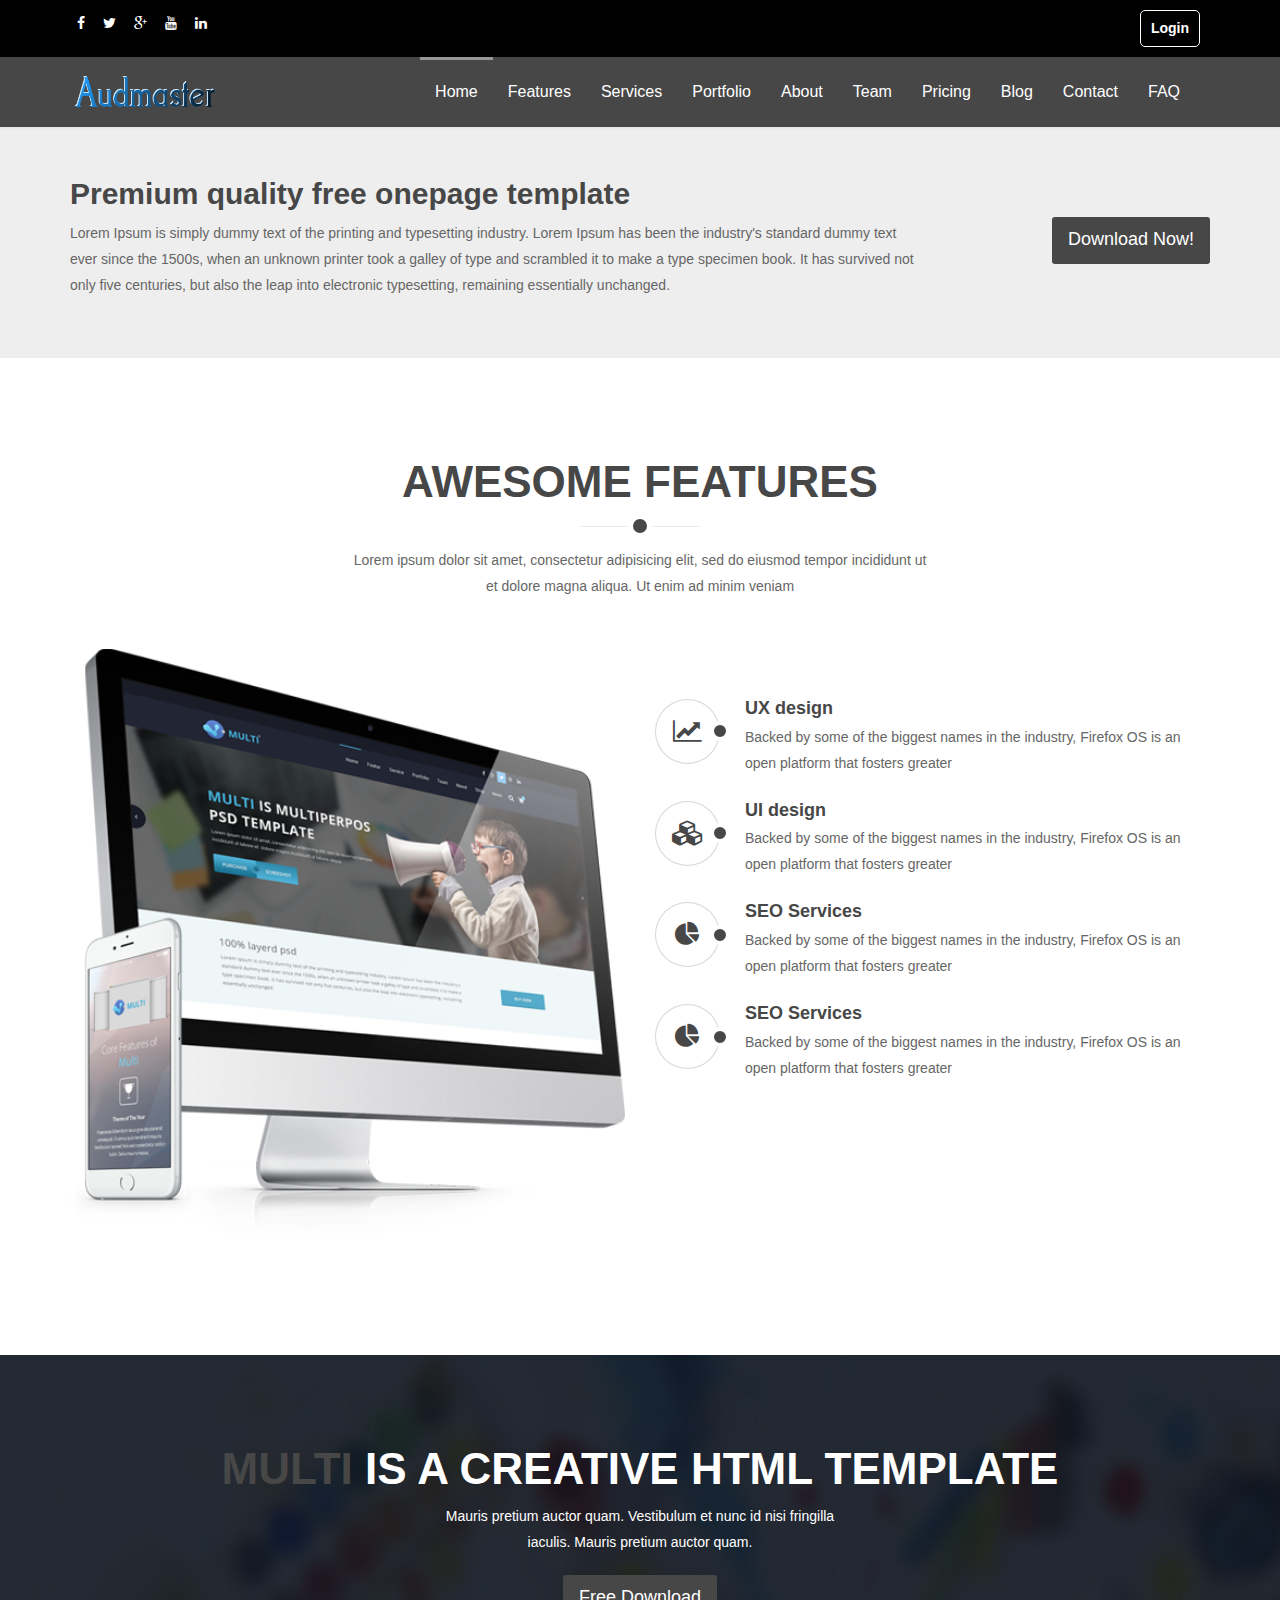
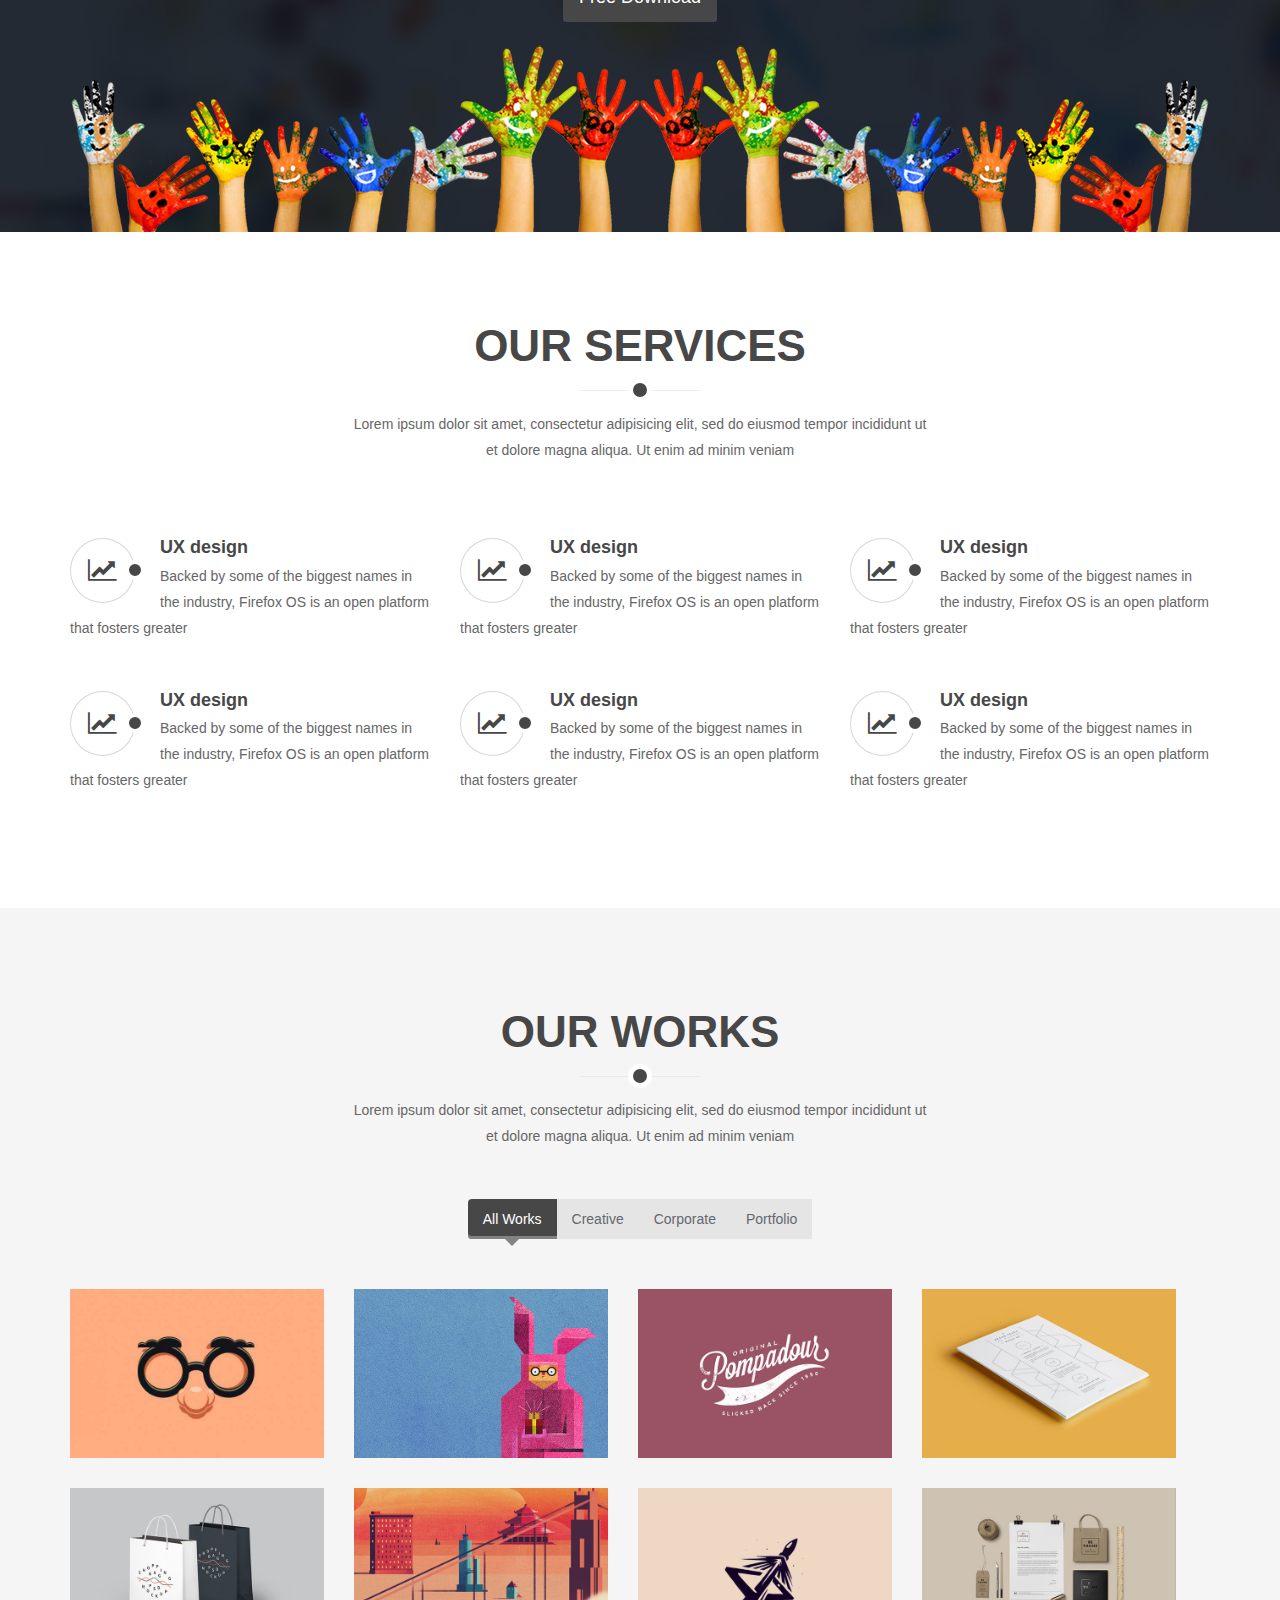
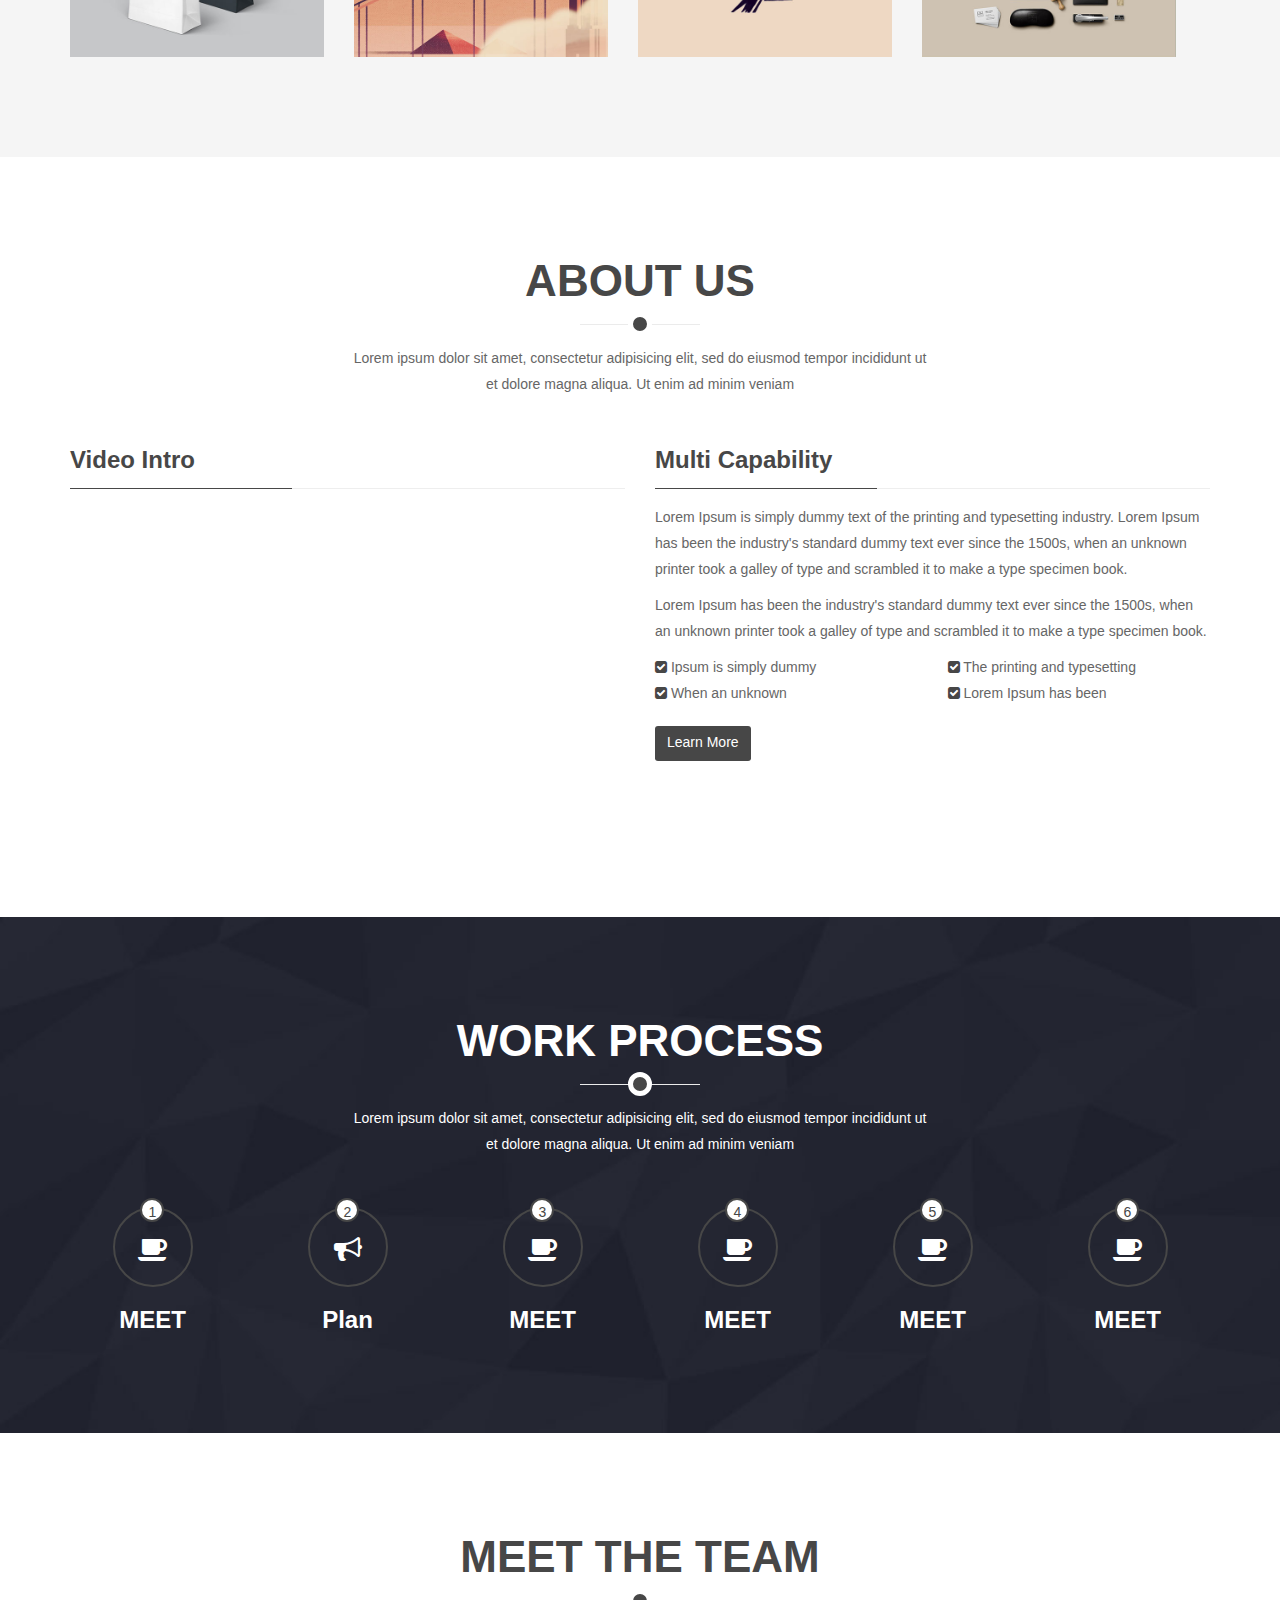
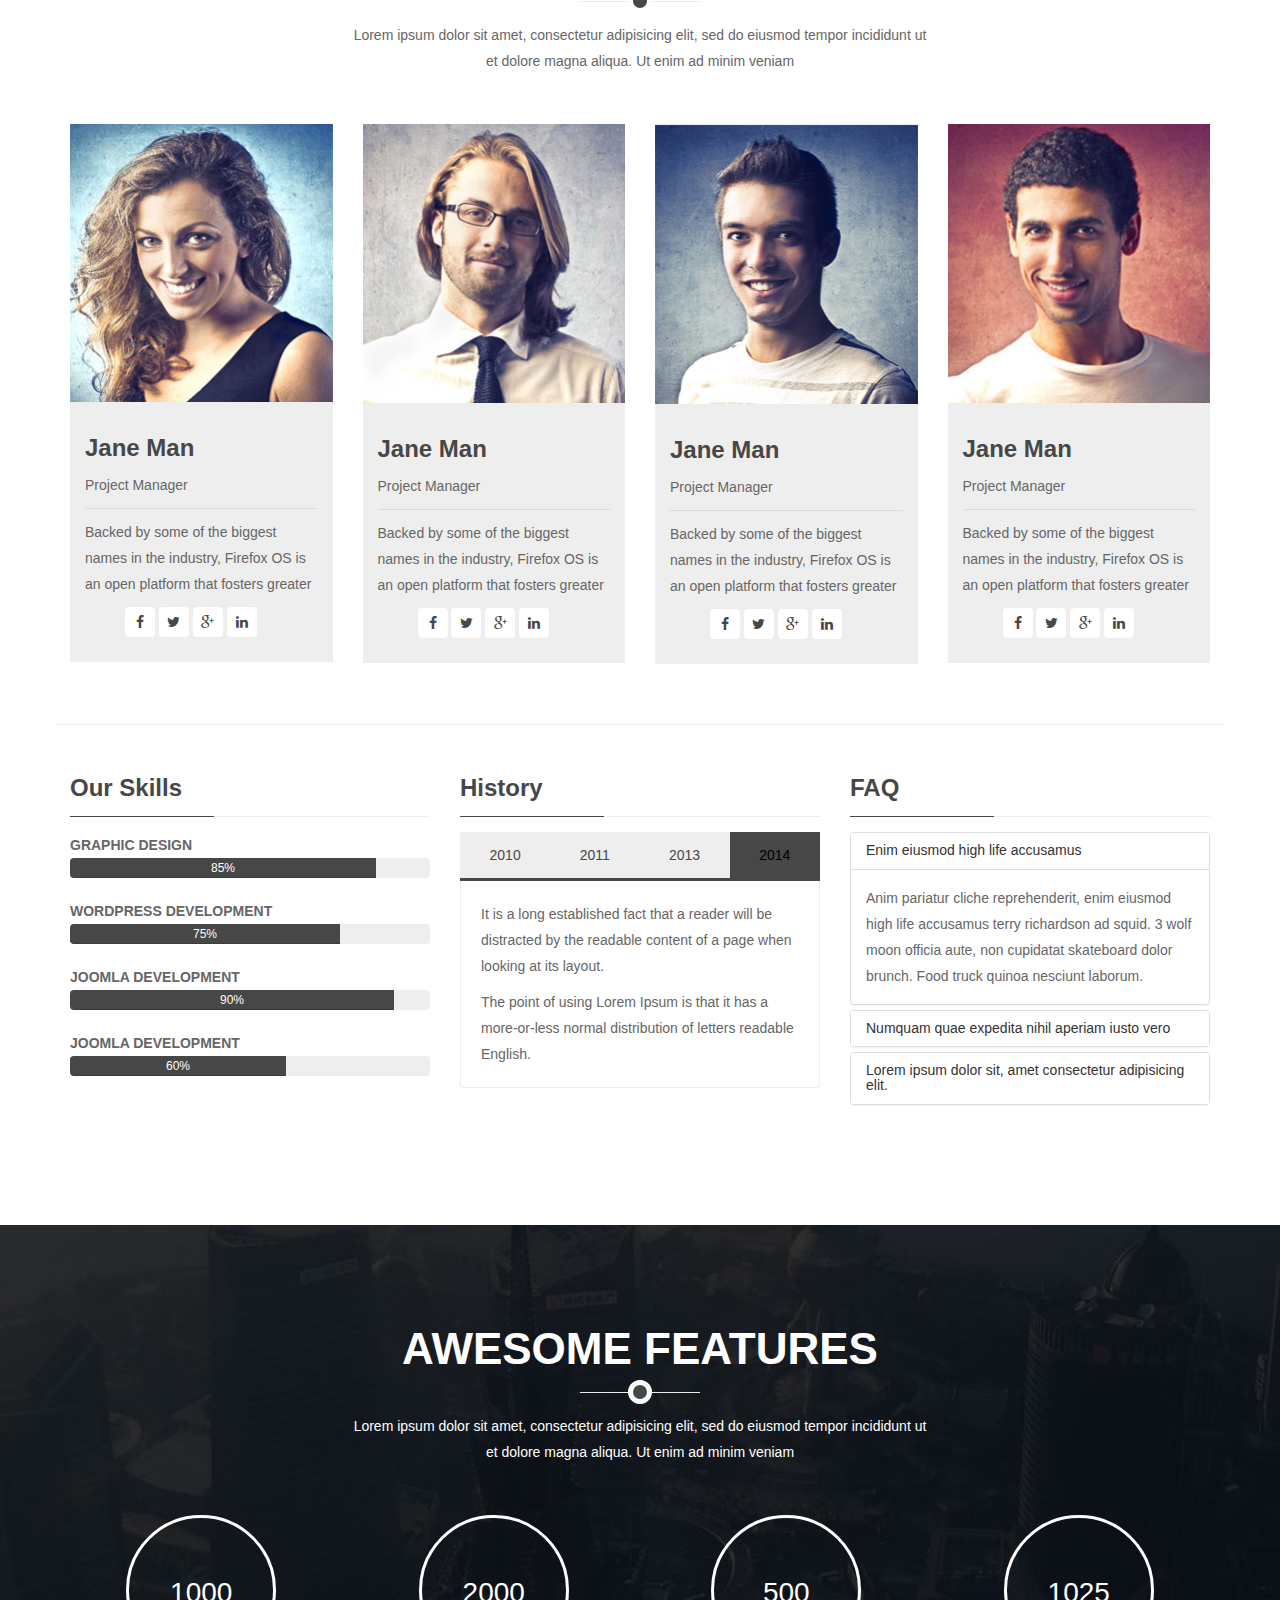
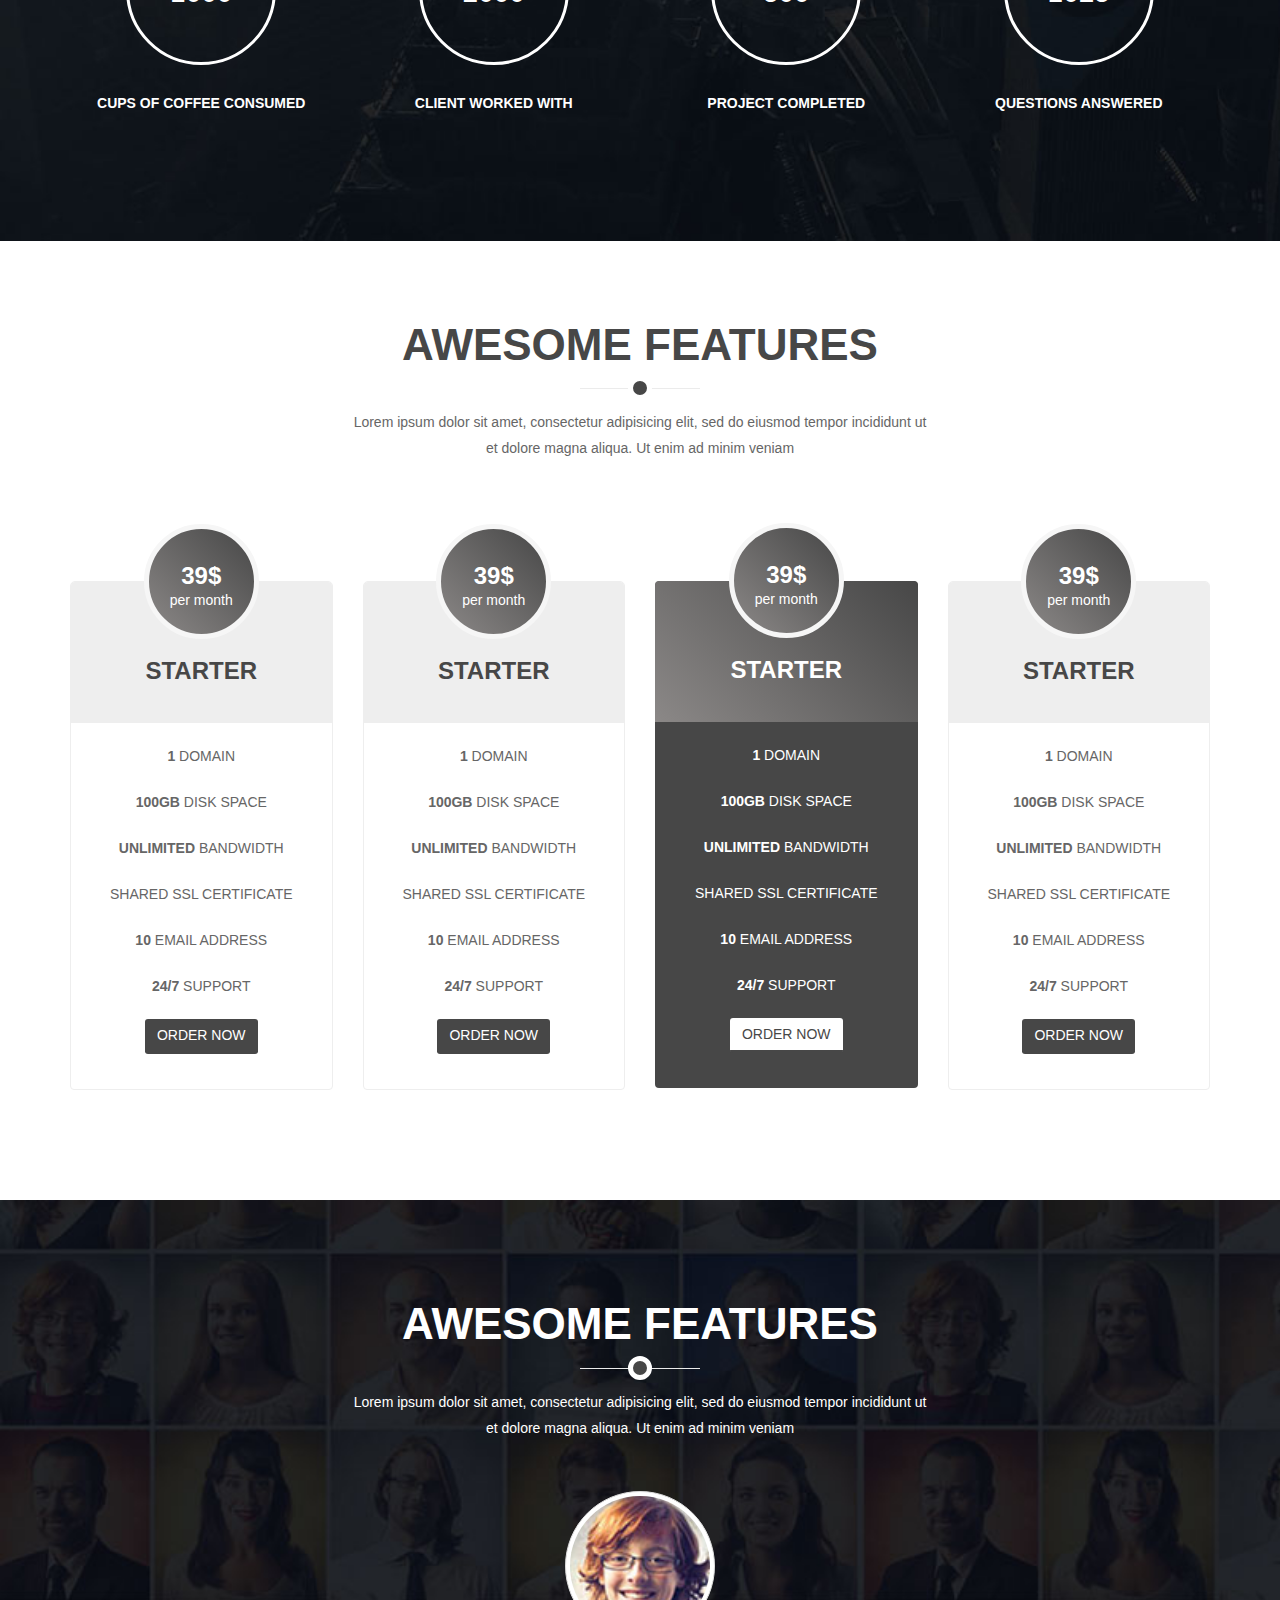
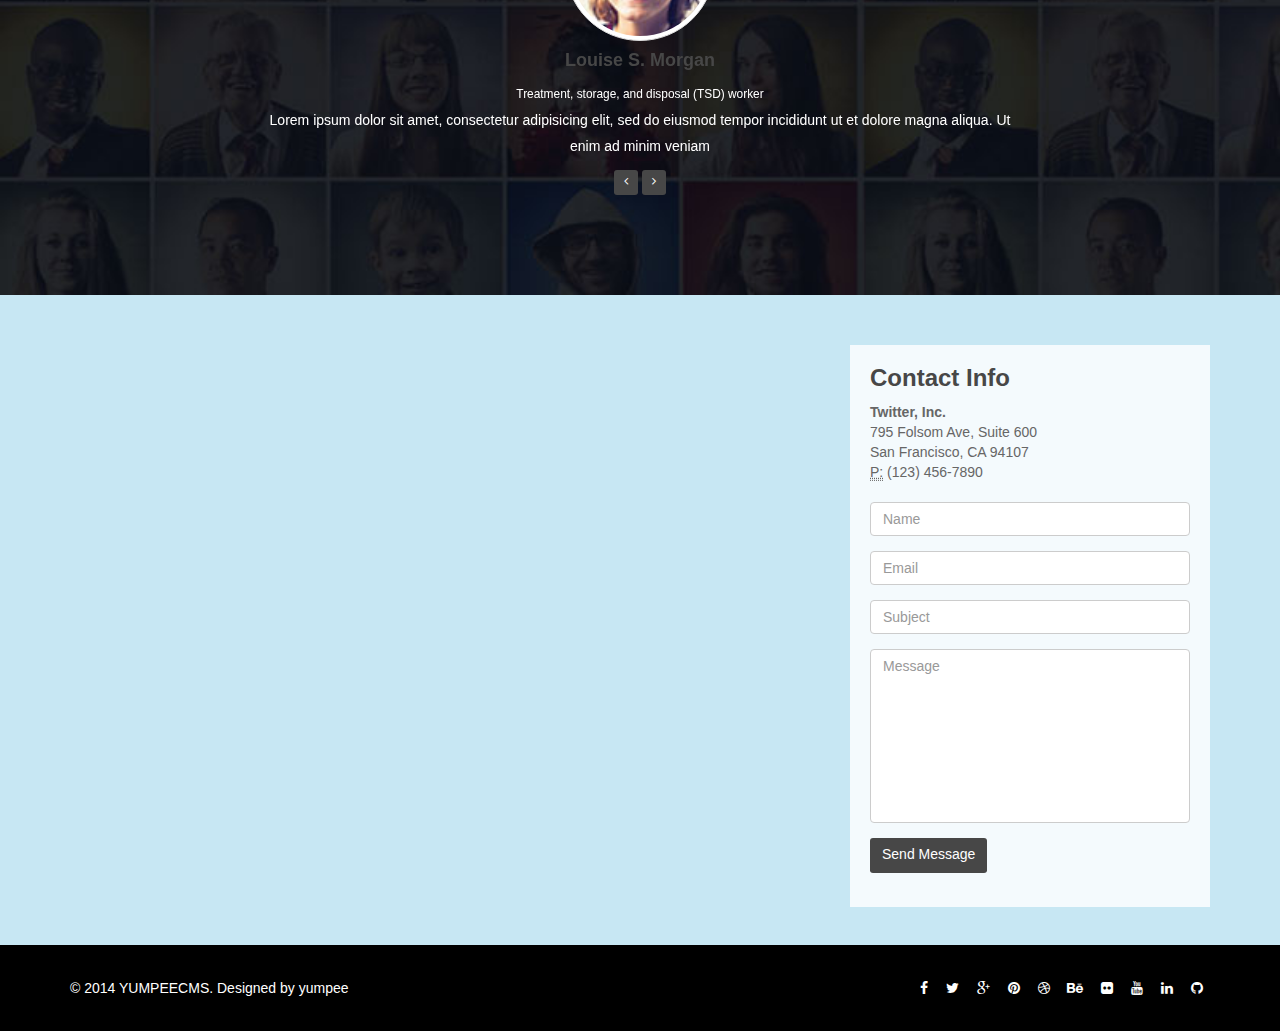
==== commit 469531f5: "gg" ====
--- a/index.html
+++ b/index.html
@@ -1,6 +1,7 @@
 <html>
 
 <head>
+
   <meta charset="utf-8">
   <meta name="viewport" content="width=device-width, initial-scale=1.0">
   <meta name="description" content="">
@@ -18,6 +19,7 @@
 <!--/head-->
 
 <body>
+
   <header id="MenuSec">
     <div class="socialHeader">
       <div class="container">
@@ -961,7 +963,6 @@
       </div>
     </div>
   </footer>
-
   <script type="text/javascript" src="assets/js/jquery.js"></script>
   <script type="text/javascript" src="assets/js/bootstrap.min.js"></script>
   <script type="text/javascript" src="assets/js/wow.min.js"></script>
@@ -971,8 +972,9 @@
   <script src="assets/js/jquery.isotope.min.js"></script>
   <script src="assets/js/jquery.inview.min.js"></script>
 
-  <script type="text/javascript" src="assets/js/main.js"></script>
-
-</body>
+  <script src="assets/js/main.js"></script>
+<!--Start of Tawk.to Script-->
+
+  </body>
 
 </html>--- a/assets/css/style.css
+++ b/assets/css/style.css
@@ -13,26 +13,33 @@
     background: rgba(255, 255, 255, 1);  
 }
 #mainMenu{
-    background: rgba(255, 255, 255, 1);
+    background:#474747;
         box-shadow: 0 0 3px 0 rgba(0, 0, 0, 0.1);
             border: 0;
             border-radius: 0;
             margin-bottom: 0;
             position: relative;
 }
-
+.navbar-brand {
+    width: 179px;
+}
+.navbar-default .navbar-nav>li>a {
+    color:white;
+    font-size:16px;
+}
 #mainMenu .navbar-toggle {
     margin-top: 32px;
     border-color: #ddd;
 }
 #mainMenu .navbar-nav li.active a, #mainMenu  .navbar-nav li:hover a {
     background: transparent;
-    padding-top: 37px;
-    border-top: 3px solid #d64545;
+    padding-top: 22px;
+    border-top: 3px solid #9a9696;
+    color:white;
 }
 #mainMenu .navbar-nav li a {
-    padding-top: 40px;
-    padding-bottom: 40px;
+    padding-top: 25px;
+    padding-bottom: 25px;
 }
 #firstSec{
     padding: 50px 0;
@@ -45,7 +52,7 @@
 h1, h2, h3, h4, h5, h6 {
     font-weight: 600;
     font-family: 'Roboto', sans-serif;
-    color: #d64545;}
+    color: #474747;}
     #firstSec .btn {
         margin-top: 40px;
     }
@@ -53,22 +60,22 @@
         padding: 100px 0;
     }
     .publicbtn {
-        background: #d64545;
-        border-color: #d64545;
+        background: #474747;
+        border-color: #474747;
         border-width: 0;
     border-bottom-width: 3px;
     border-radius: 3px;
     }
     .publicbtn:hover {
-        background: #a01e1e !important;
-    border:1px solid #d64545 }
+        background: #838383!important;
+    border:1px solid #474747 }
         .heading {
             margin-bottom: 50px;
         }
         
         .heading .sectionTitle {
             font-size: 44px;
-            color: #d64545;
+            color: #474747;
             text-transform: uppercase;
             position: relative;
             padding-bottom: 20px;
@@ -96,7 +103,7 @@
             margin-left: -12px;
             border: 5px solid #fff;
             border-radius: 20px;
-            background: #d64545;
+            background: #474747;
         }
         .marginTop{
             margin:25px 0;
@@ -115,7 +122,7 @@
                 text-align: center;
                 width: 65px;
                 border-radius: 50%;
-                color: #d64545;
+                color: #474747;
                 box-shadow: inset 0 0 0 1px #d7d7d7;
                 transition: background-color 400ms, background-color 400ms;
                 position: relative;
@@ -133,10 +140,10 @@
                 right: -10px;
                 border: 4px solid #fff;
                 border-radius: 20px;
-                background: #d64545;
+                background: #474747;
             }
             .FeaturesItem:hover i{
-                background-image: linear-gradient(90deg, #b3582c  0%, #d64545 100%);
+                background-image: linear-gradient(90deg, #8b8887  0%, #474747 100%);
                 color:white;
                 box-shadow: inset 0 0 0 5px rgba(255, 255, 255, 0.8)
             }
@@ -153,7 +160,7 @@
     font-size: 44px;
             }
             .downloadTitle span {
-                color: #d64545;
+                color: #474747;
             }
         #downloadSec .publicbtn{
     
@@ -190,10 +197,10 @@
     border-radius: 4px 0 0 4px;
 }
 .portfolioTaps li a:hover,.portfolioTaps li a.active {
-    background: #d64545;
+    background: #474747;
     color: #fff;
-    box-shadow: 0 -3px 0 0 #a01e1e inset;
-    -webkit-box-shadow: 0 -3px 0 0 #a01e1e inset;
+    box-shadow: 0 -3px 0 0 #838383 inset;
+    -webkit-box-shadow: 0 -3px 0 0 #838383 inset;
 }
 
 .portfolioTaps li a.active:after {
@@ -204,7 +211,7 @@
     margin-left: -10px;
     border-width: 10px;
     border-style: solid;
-    border-color: #a01e1e transparent transparent transparent;
+    border-color: #838383 transparent transparent transparent;
 }
 .portfolioCont{
     position: relative;
@@ -233,7 +240,7 @@
     position: absolute;
     top: -18px;
     right: 12px;
-    background-image: linear-gradient(90deg, #b3582c  0%, #d64545 100%);
+    background-image: linear-gradient(90deg, #8b8887  0%, #474747 100%);
     width: 34px;
     height: 34px;
     line-height: 34px;
@@ -286,7 +293,7 @@
     bottom: -1px;
     left: 0;
     width: 40%;
-    border-bottom: 1px solid #d64545;
+    border-bottom: 1px solid #474747;
 }
 #about ul{
 list-style-type: none;
@@ -294,7 +301,7 @@
 margin-bottom:20px;
  }
  #about ul i{
-     color:#d64545;
+     color:#474747;
  }
  #workProcess{
      background-image:url("../images/workprocess.jpg");
@@ -309,7 +316,7 @@
  .BorderdIcon{
      width:80px;
      height:80px;
-     border:2px solid #d64545;
+     border:2px solid #474747;
      color:white;
      border-radius: 50%;
      position: relative;
@@ -320,9 +327,9 @@
      line-height: 80px;;
  }
  .BorderdIcon span{
-  color:#d64545;
+  color:#474747;
   background-color:white;
-  border:2px solid #d64545;
+  border:2px solid #474747;
   position: absolute;
   top: -11px;
   left: 34%;
@@ -354,7 +361,7 @@
 }
  #team .card:hover  .card-body {
 
-    border-color: #d64545; 
+    border-color: #474747; 
 }
 .socialIcons{
     list-style: none;
@@ -369,16 +376,17 @@
 height:30px;
 border-radius:4px;
 display: inline-block;
-background-color: #d64545;
+background-color: white;
 text-align: center;
 display: block;
-color:white;
+color:#474747;
 }
 .socialIcons li a i{
     line-height: 30px;
 }
 #team .card:hover .socialIcons li a{
-background-color: #d64545; 
+background-color: #474747;
+color:white 
 }
 #team{
     padding:100px 0;
@@ -395,7 +403,7 @@
     background: #eeeeee;
 }
 .progress-bar{
-background-color:#d64545;
+background-color:#474747;
 }
 .tab-content {
     border: 1px solid #eee;
@@ -407,14 +415,14 @@
     border-radius: 3px 0 0 0;
 }
 .nav.main-tab li a {
-    color: #d64545;
+    color: #474747;
 }
 .nav.main-tab li.active a {
-    background-color: #d64545;
+    background-color: #474747;
     color: black;}
 .nav.main-tab {
     background: #eee;
-    border-bottom: 3px solid #d64545;
+    border-bottom: 3px solid #474747;
     border-radius: 3px 3px 0 0;
 }
 .panel-heading {
@@ -477,7 +485,7 @@
     display: inline-block;
     width: 115px;
     height: 115px;
-    background-image: linear-gradient(45deg, #b3582c  0%, #d64545 100%);
+    background-image: linear-gradient(45deg, #8b8887  0%, #474747 100%);
     color: white;
     border-radius: 50%;
     border: 5px solid #f6f6f6;
@@ -490,7 +498,7 @@
 .Name{
     margin-top: 10px;
     font-size: 24px;
-    color: #d64545;
+    color: #474747;
     font-weight: bold;
     line-height: 1;
     text-transform: uppercase;
@@ -517,16 +525,16 @@
     padding:80px 0;
 }
 .PriceBox.colored{
-    background: #d64545;
+    background: #474747;
     color: #fff;
     border: 0;
 }
 .PriceBox.colored .topPrice{
-    background-image: linear-gradient(45deg, #b3582c  0%, #d64545 100%);
+    background-image: linear-gradient(45deg, #8b8887  0%, #474747 100%);
 }
 .PriceBox.colored .publicbtn{
     background-color:white;
-    color:#d64545
+    color:#474747
 }.PriceBox.colored .publicbtn:hover{
     background-color:transparent !important;
     color:white;
@@ -562,7 +570,7 @@
     right: 20px;
     bottom: -33px;
     text-align: center;
-    background: #d64545;
+    background: #474747;
     border: 3px solid #fff;
     border-radius: 100px;
 }
@@ -580,7 +588,7 @@
     display: block;
     margin-bottom: 5px;
     text-transform: uppercase;
-    color: #d64545;
+    color: #474747;
 }
 .blog-body .blogtitle{
     margin-top: 0;
@@ -593,7 +601,7 @@
     text-decoration: none;
 }
 .blog-body .blogtitle a:hover{
-    color: #d64545;
+    color: #474747;
 }
 .blogBox.verticalBox .blogImg{
     width:50%;
@@ -629,7 +637,7 @@
 }
 .contactHeader{
     padding: 100px 0 50px;
-    background-image: linear-gradient(45deg, #b3582c  0%, #d64545 100%);
+    background-image: linear-gradient(45deg, #8b8887  0%, #474747 100%);
     color: #fff;
 
 }
@@ -666,7 +674,7 @@
 #footer{
     padding: 30px 0;
     color: white;
-    background: #d64545;
+    background: black;
 }
 
 .footerIcons{
@@ -688,31 +696,31 @@
     width:20% !important
 }
 #footer a:hover{
-    color: #2f4249;
+    color: #9a9696;
 }
 .socialHeader{
-    background-color:#d64545;
+    background-color:black;
     padding:10px;
 }
 .lognSec{
-    text-align: right;;
+    text-align: right;
 }
 .lognSec h3{
     display: inline-block;
     margin:0 10px;
-    border:1px solid black;
+    border:1px solid white;
     font-size:14px;
     padding:10px;
     border-radius: 5px;
 }
 .lognSec h3:hover{
-    background-color:white;
+    background-color:#474747;
 }
 .lognSec h3:hover a{
-    color:#d64545
+    color:black
 }
 .lognSec h3 a{
-color:black;
+color:white;
 text-decoration: none;
 }
 .socialHeaderSec .footerIcons{
@@ -722,7 +730,7 @@
     color:white;
 }
 .socialHeaderSec .footerIcons a:hover{
-    color:black;
+    color:#9a9696;
 }
 #FAQ{
     padding:100px 0;
@@ -776,7 +784,7 @@
 .loginHeader{
     font-size:16px;
     margin-bottom: 20px;
-    color:#d64545;
+    color:#474747;
 }
 .publicbtn.login {
     padding:10px 20px;
@@ -786,7 +794,7 @@
     font-size:14px;
 }
 .lostPassword:hover{
-    color:#d64545;
+    color:#474747;
     text-decoration:none;
 }
 .form-label{
@@ -821,7 +829,7 @@
 .loginIcons.footerIcons li a{
     color:white !important;
 
-    color: #d64545;
+    color: #474747;
 }
 #remember{
     margin-left:20px;
@@ -932,7 +940,7 @@
     margin:10px 0;
 }
 .blogTags li:hover a{
-    background-color:#d64545 !important;
+    background-color:#474747 !important;
     color:white;
 }
 
@@ -986,6 +994,9 @@
 font-size: 16px;}
 .img-thumbnail{
     width:20% !important
+}
+iframe{
+    display: block !important;
 }
 
 
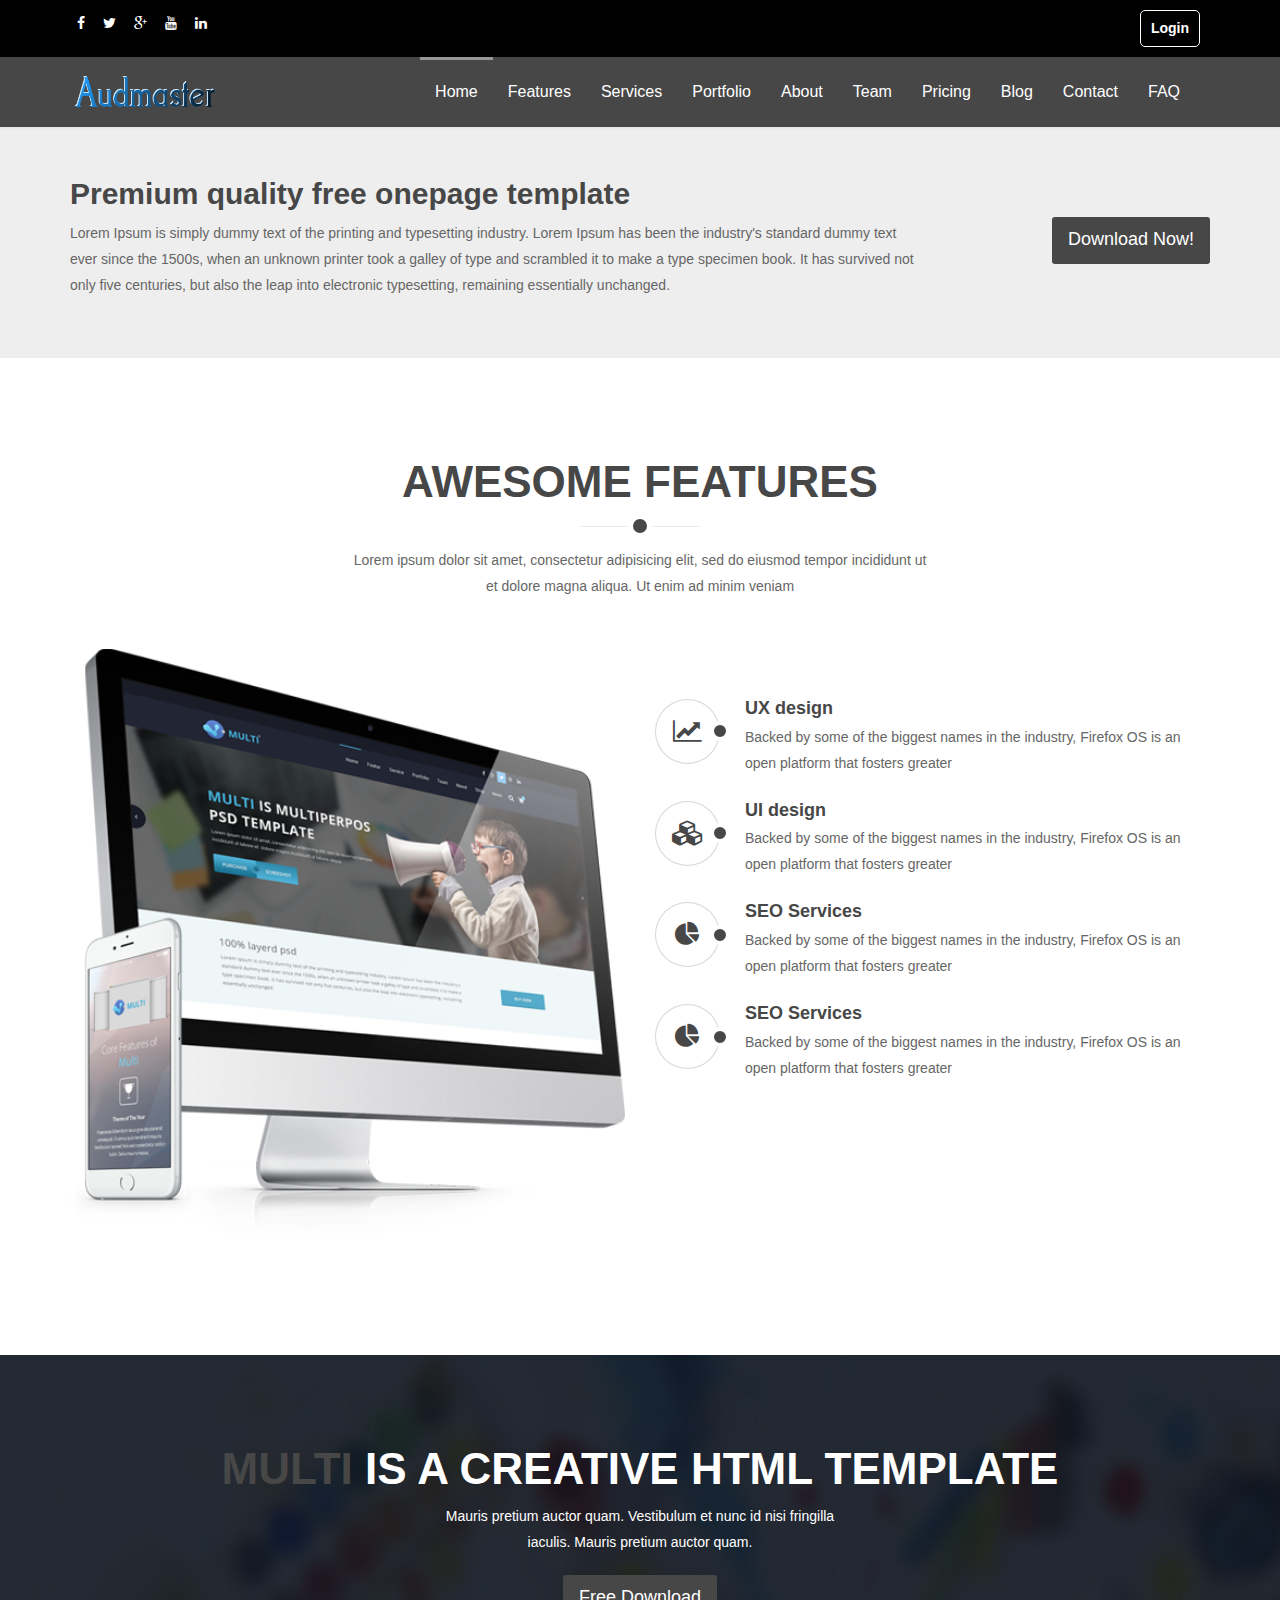
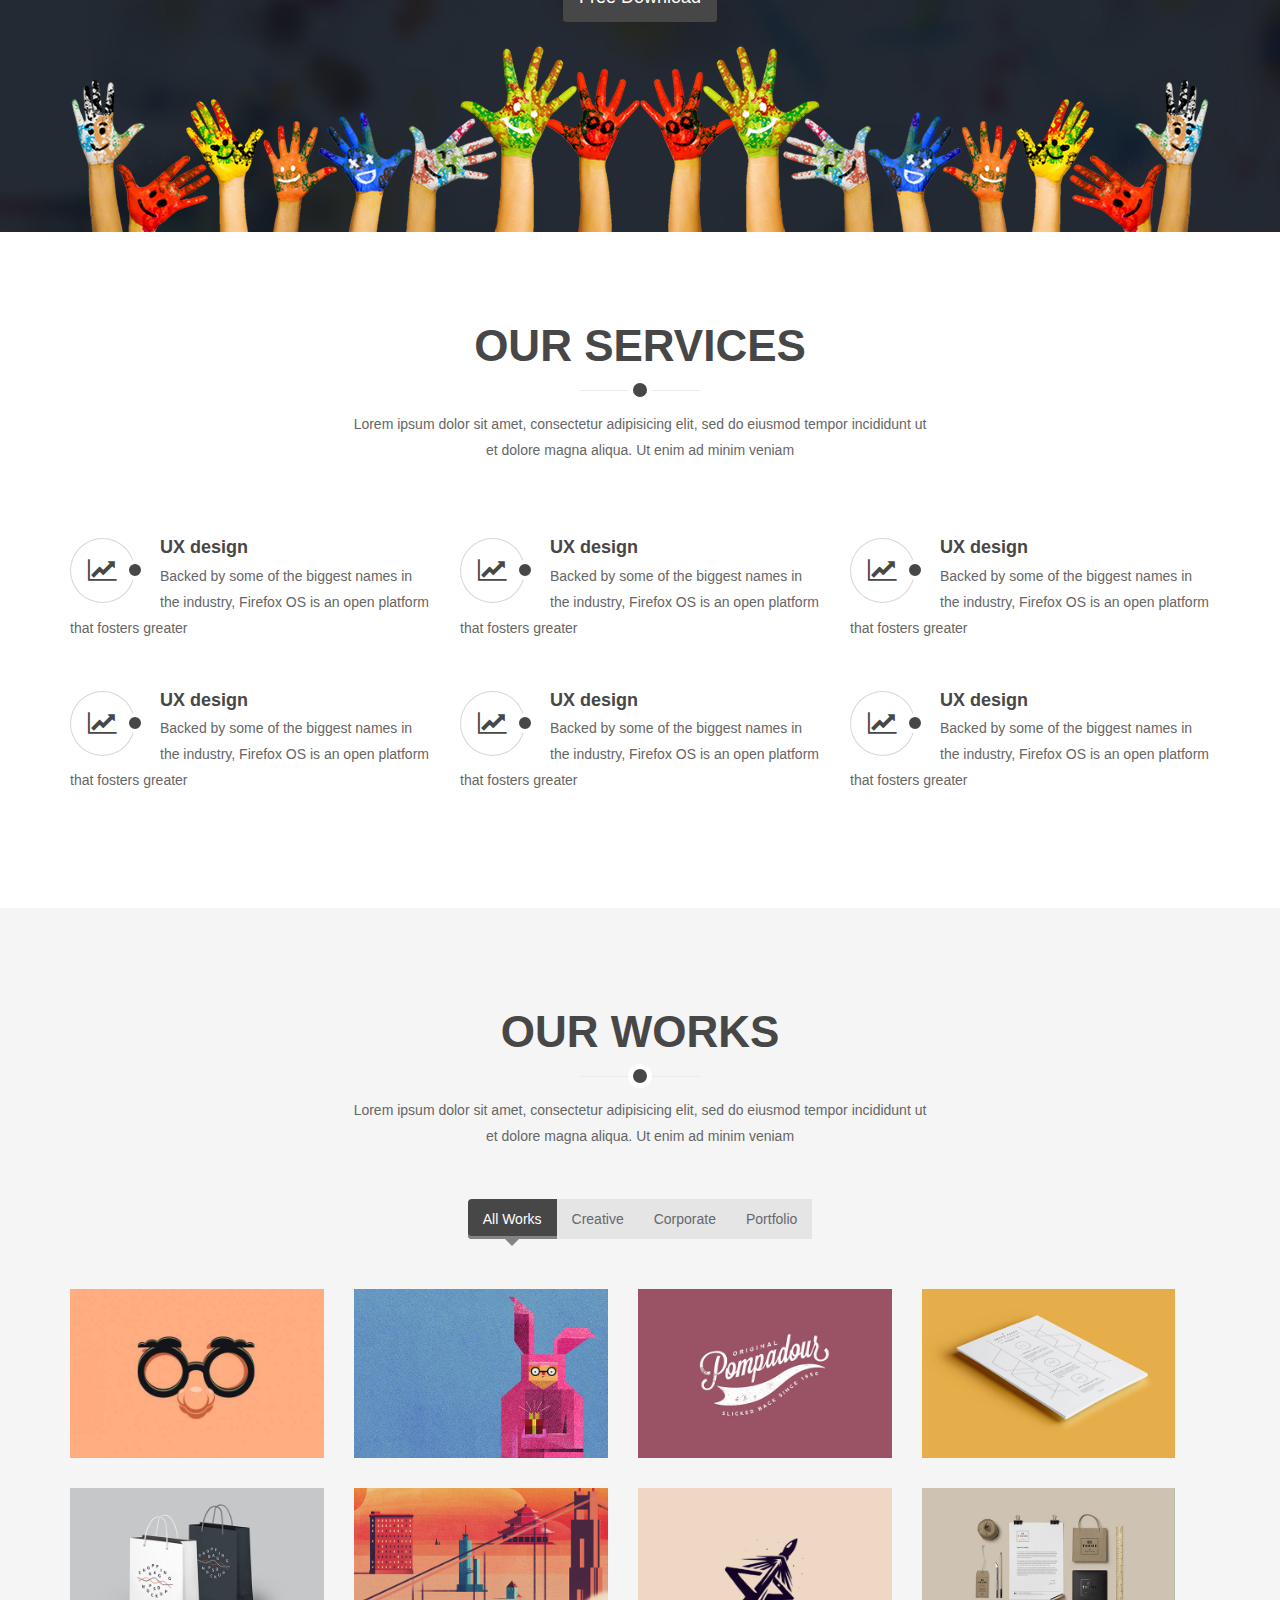
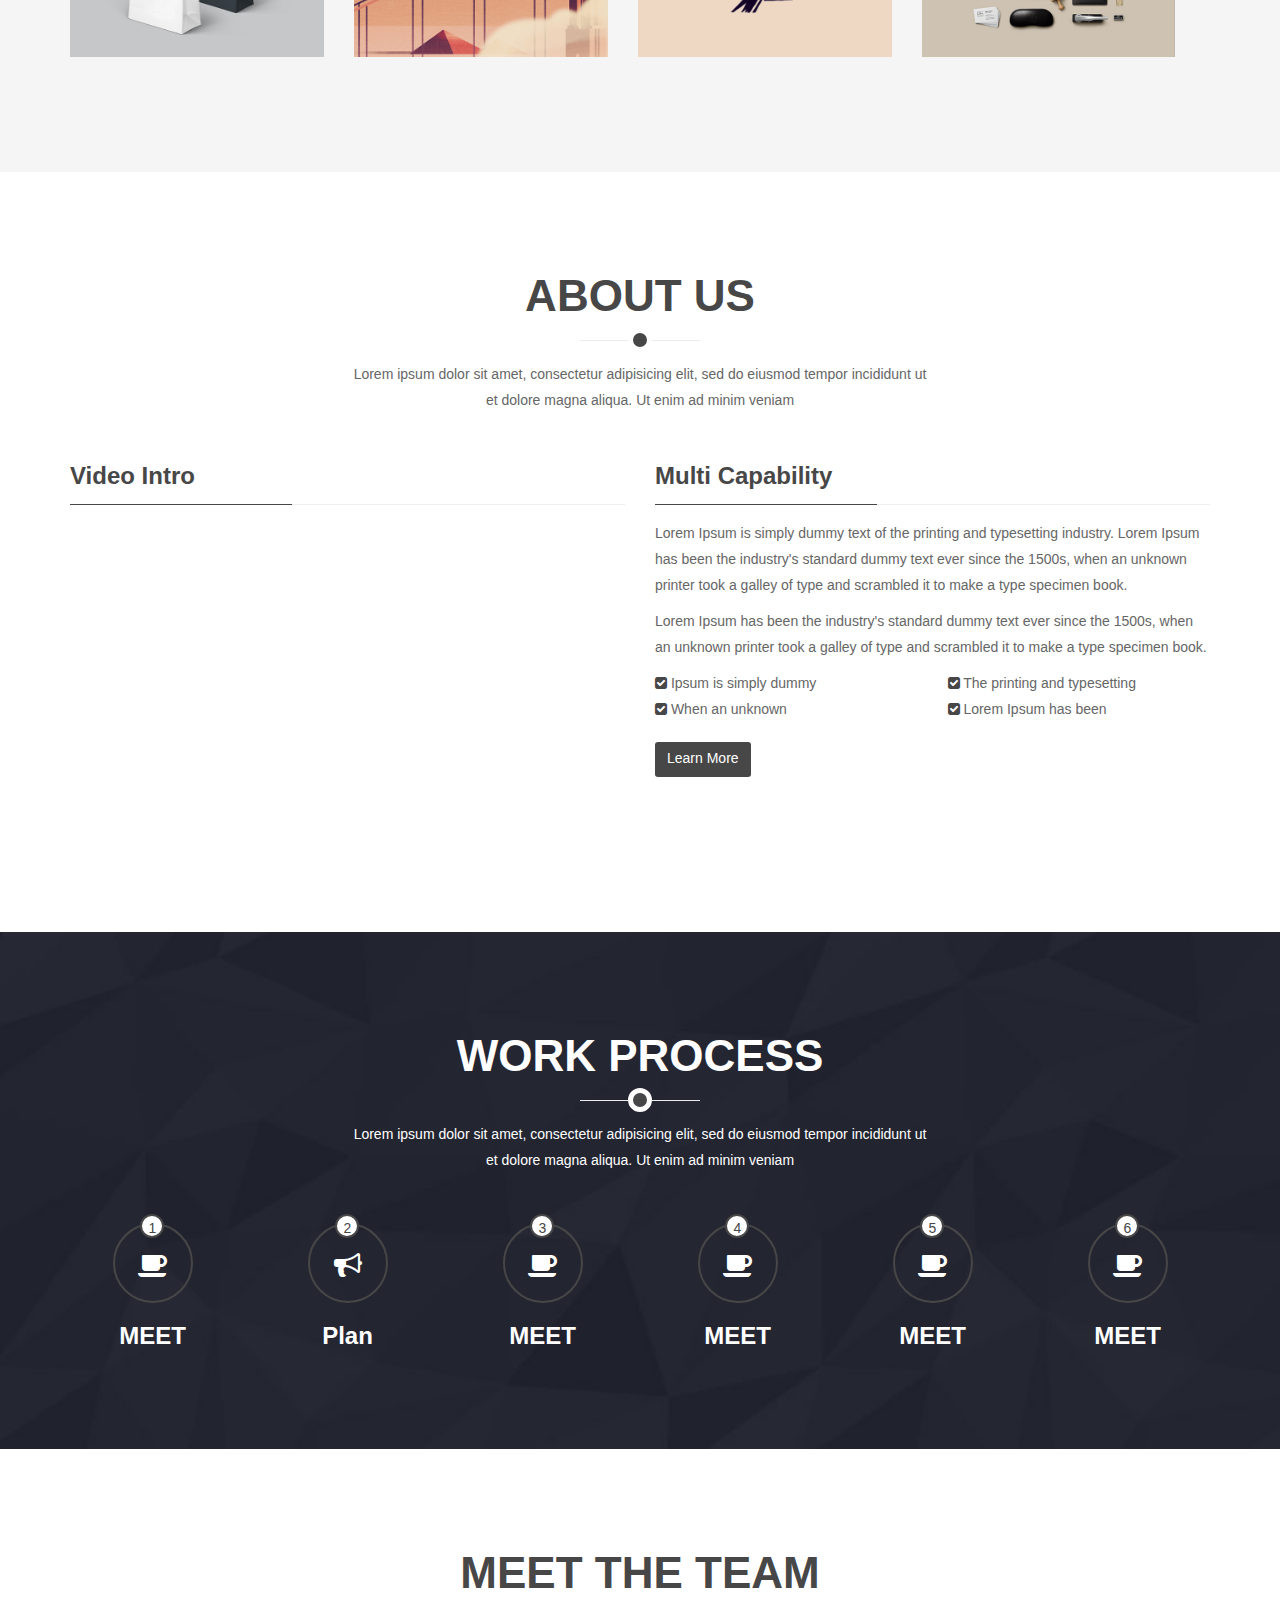
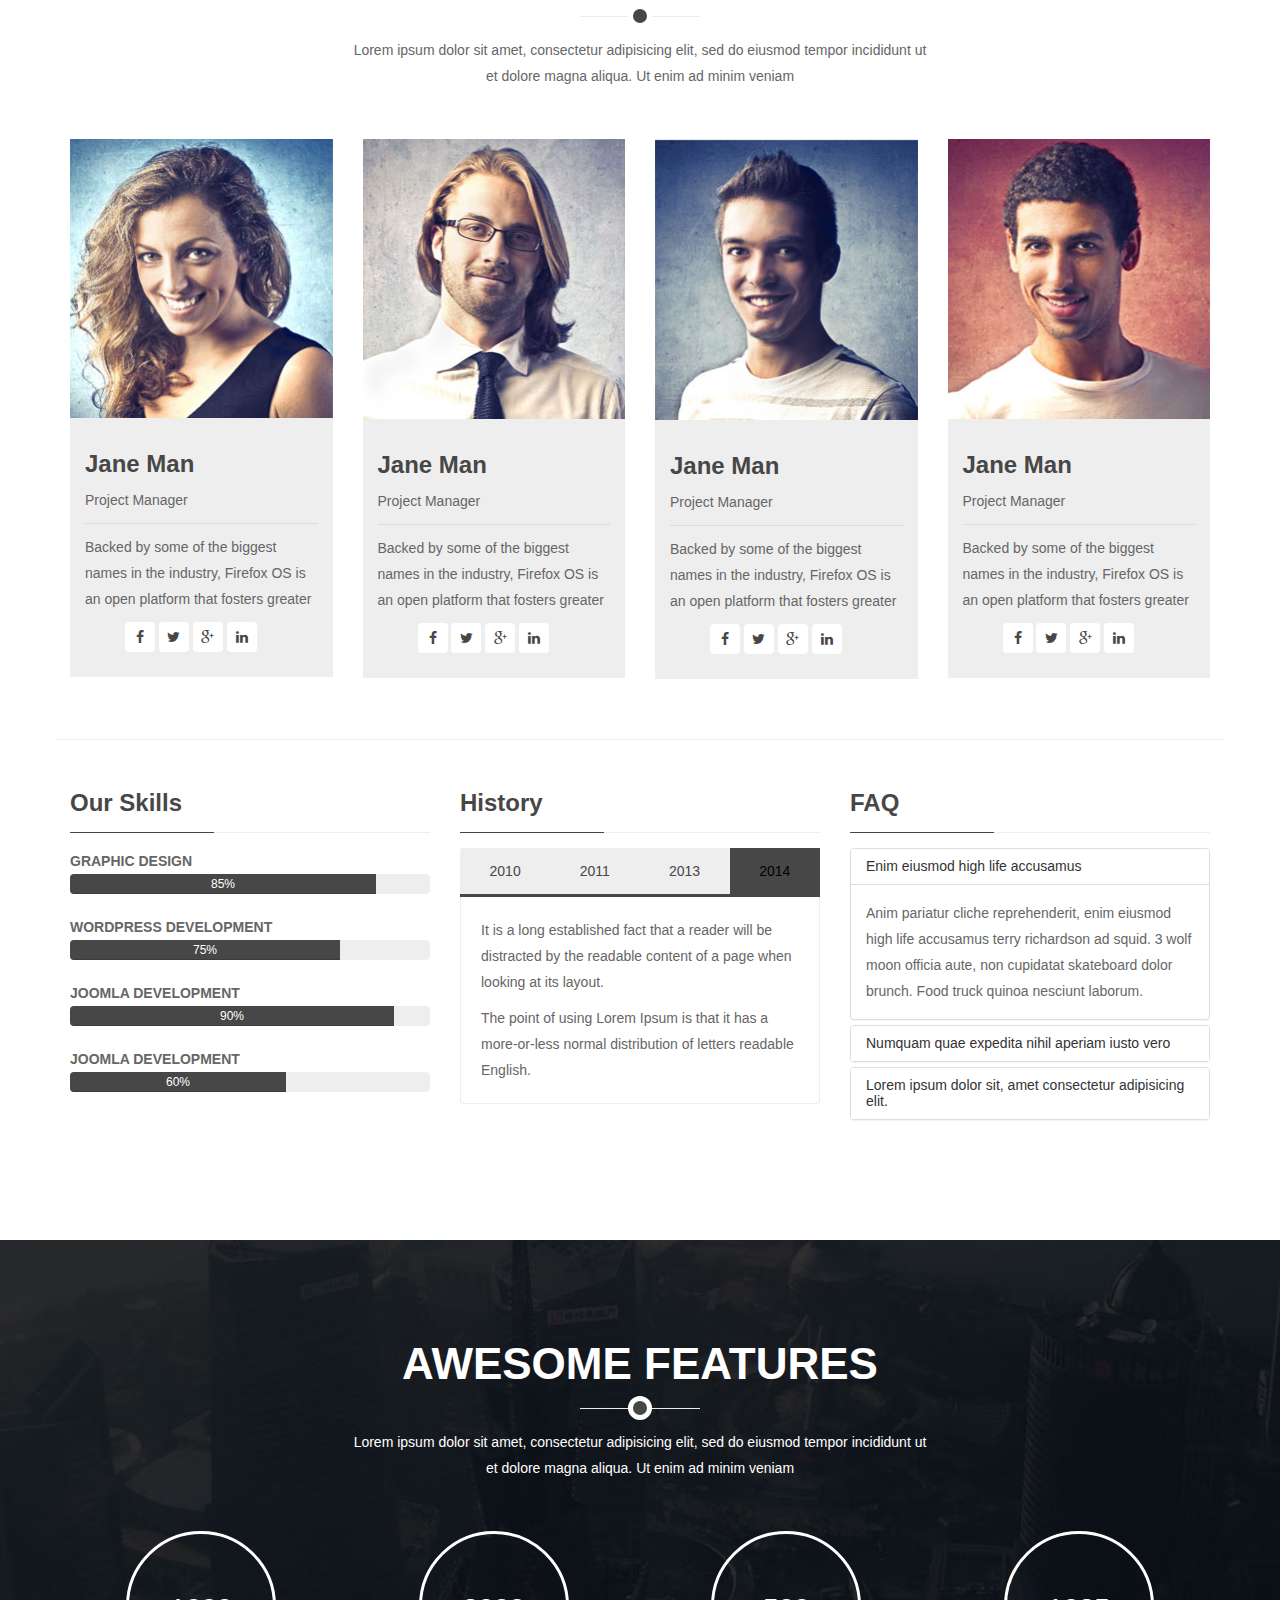
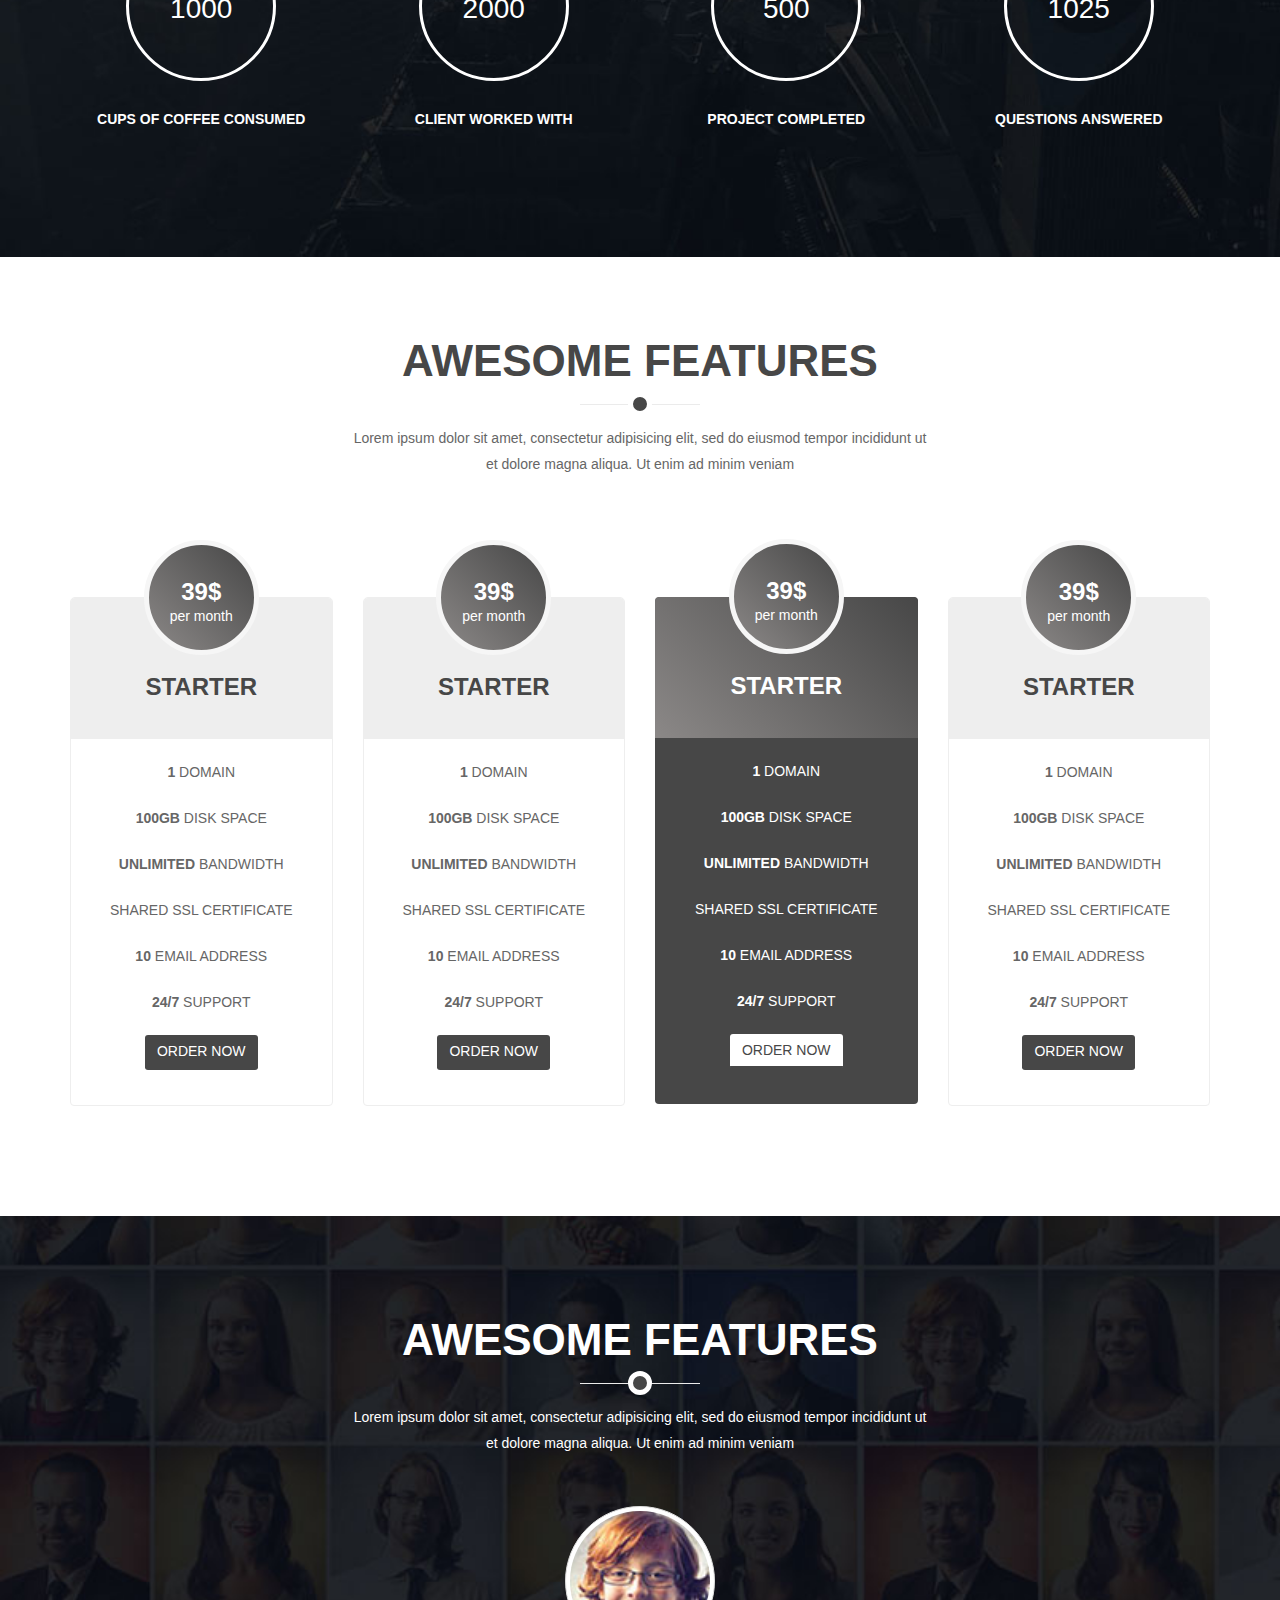
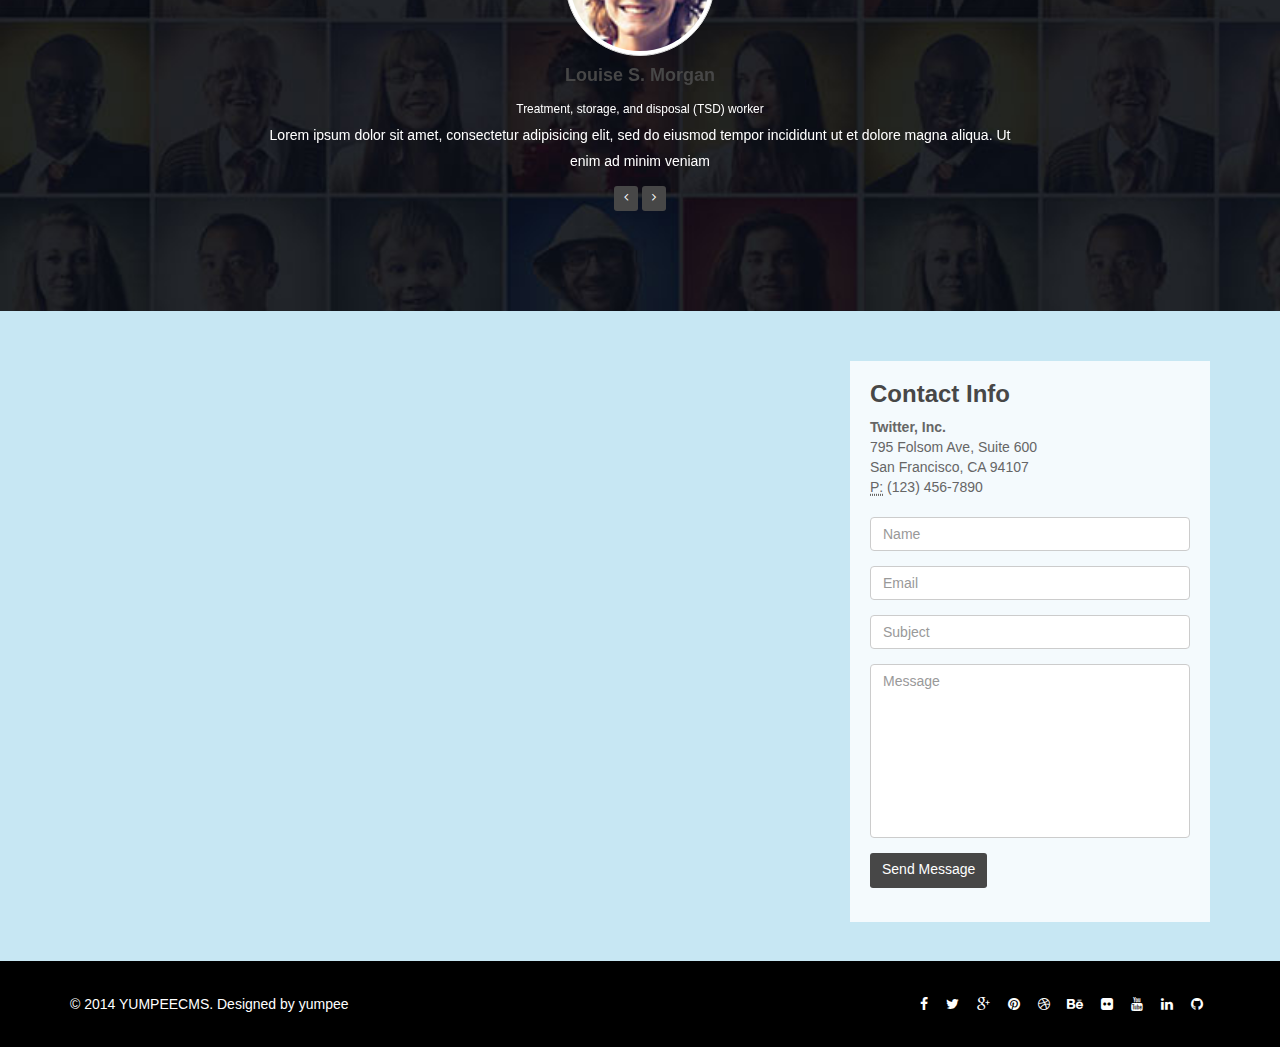
==== commit 05190cfc: "rr" ====
--- a/index.html
+++ b/index.html
@@ -971,10 +971,41 @@
   <script src="https://maps.googleapis.com/maps/api/js?key=AIzaSyAxrnwTyDI68in8hdLFZC-3EHx1E_GhdhU"></script>
   <script src="assets/js/jquery.isotope.min.js"></script>
   <script src="assets/js/jquery.inview.min.js"></script>
+  <script id="ze-snippet"
+    src="https://static.zdassets.com/ekr/snippet.js?key=e4148037-6ed8-4c7b-b751-2ce019b208af"></script>
+  <script type="text/javascript">
+    if (window.zE) {
+      zE(function () {
+        var userName = "Eman Samour";
+        var userEmail = "e.moq2005@gmail.com";
+        zE.identify({ name: userName, email: userEmail });
+      });
+    }
+  </script>
+  <script>
+    $(document).ready(function () {
+      function getStyleSheet(cssName, rule) {
+        for (i = 0; i < document.styleSheets.length; i++) {
+          if (document.styleSheets[i].href.toString().indexOf(cssName) != -1)
+            for (x = 0; x < document.styleSheets[i].rules.length; x++) {
+              if (document.styleSheets[i].rules[x].selectorText.toString().indexOf(rule) != -1)
+                return document.styleSheets[i].rules[x];
+            }
+
+        }
+
+        return null;
+      }
+      getStyleSheet('https://static.zdassets.com/ekr/snippet.js?key=e4148037-6ed8-4c7b-b751-2ce019b208af', '.wrapper-AtBcr.u-isActionable.u-textLeft.u-inlineBlock.u-borderNone.u-textBold.u-textNoWrap.Arrange.Arrange--middle.u-userLauncherColor').removeClass("u-userLauncherColor");
+
+    });
+
+  </script>
 
   <script src="assets/js/main.js"></script>
-<!--Start of Tawk.to Script-->
-
-  </body>
+
+
+
+</body>
 
 </html>--- a/assets/css/style.css
+++ b/assets/css/style.css
@@ -1000,6 +1000,12 @@
 }
 
 
+ .change-color {
+    background-color: #474747;
+
+ }
+
+
 @media (max-width:767px){
     .counterNum{
         width:100%;}
